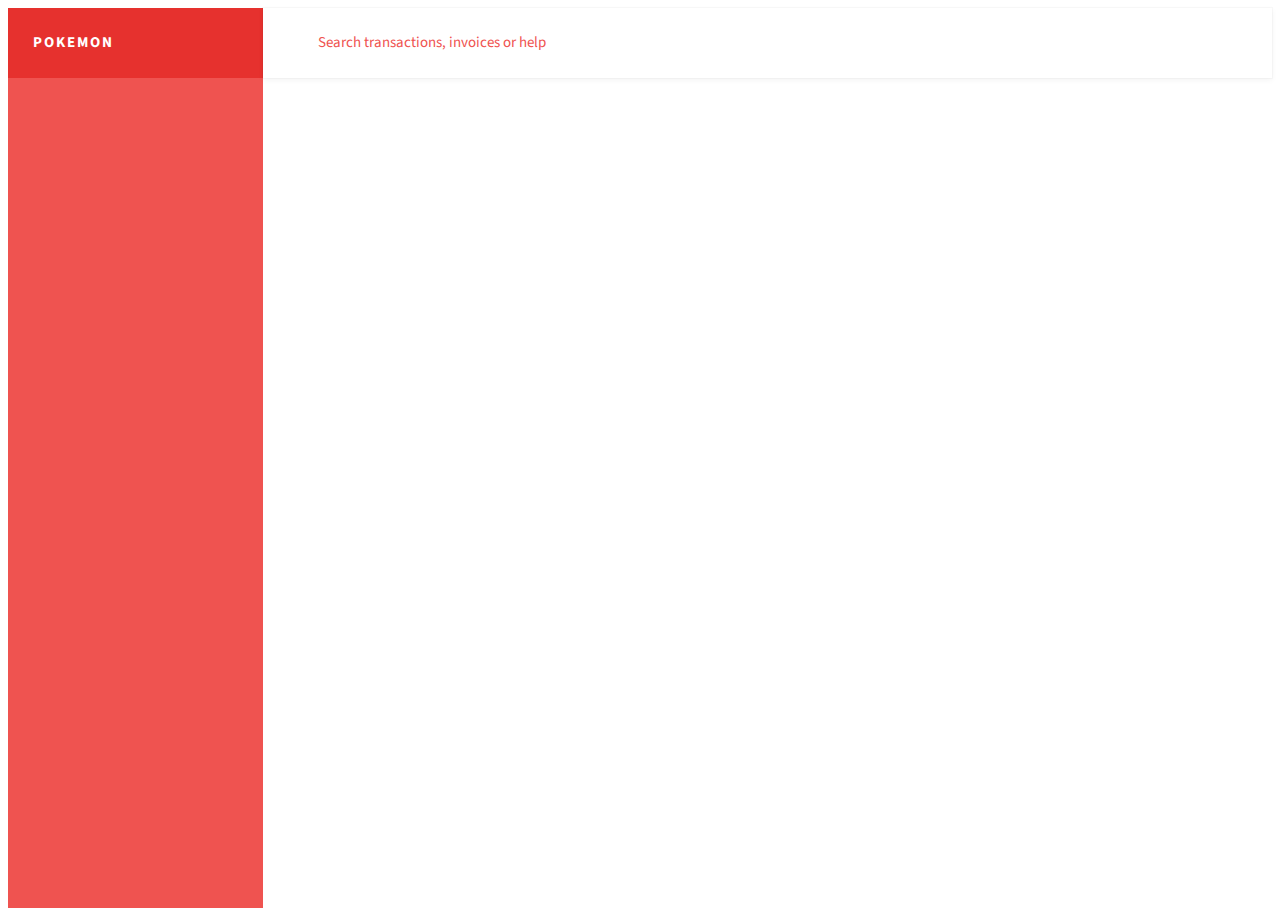
==== index.html @ 6587cecb "Pokedex_page_v1 finished" ====
<!doctype html>
<html lang="en">
    <head>
        <meta charset="utf-8">
        <meta http-equiv="x-ua-compatible" content="ie=edge">
        <title>Pokemon</title>
        <meta name="description" content="This is my HTML5 boilerplate.">
		<meta name="viewport" content="width=device-width, initial-scale=1.0">

        <link rel="shortcut icon" type="image/x-icon" href="favicon.ico" />
        <link href="https://fonts.googleapis.com/css?family=Source+Sans+Pro:400,700" rel="stylesheet">
        <link rel="stylesheet" href="css/normalize.css">
		<link rel="stylesheet" href="css/screen.css">

		<script src="script/app.js" defer></script>
    </head>
    <body>
        <svg aria-hidden="true" style="position: absolute; width: 0; height: 0; overflow: hidden;" version="1.1" xmlns="http://www.w3.org/2000/svg" xmlns:xlink="http://www.w3.org/1999/xlink">
            <defs>
                <symbol id="c-icon_dashboard" viewBox="0 0 32 32">
                    <title>icon_dashboard</title>
                    <path d="M26 32c-0.034 0.002-0.073 0.003-0.113 0.003-1.044 0-1.89-0.846-1.89-1.89 0-0.040 0.001-0.079 0.004-0.119l-0 0.005v-18c-0.002-0.034-0.003-0.073-0.003-0.113 0-1.044 0.846-1.89 1.89-1.89 0.040 0 0.079 0.001 0.119 0.004l-0.005-0h4c0.034-0.002 0.073-0.003 0.113-0.003 1.044 0 1.89 0.846 1.89 1.89 0 0.040-0.001 0.079-0.004 0.119l0-0.005v18c0.002 0.034 0.003 0.073 0.003 0.113 0 1.044-0.846 1.89-1.89 1.89-0.040 0-0.079-0.001-0.119-0.004l0.005 0zM14 32c-0.035 0.002-0.075 0.004-0.116 0.004-1.043 0-1.888-0.845-1.888-1.888 0-0.041 0.001-0.081 0.004-0.121l-0 0.005v-28c-0.002-0.034-0.003-0.073-0.003-0.113 0-1.044 0.846-1.89 1.89-1.89 0.040 0 0.079 0.001 0.119 0.004l-0.005-0h4c0.034-0.002 0.073-0.003 0.113-0.003 1.044 0 1.89 0.846 1.89 1.89 0 0.040-0.001 0.079-0.004 0.119l0-0.005v28c0.002 0.035 0.004 0.075 0.004 0.116 0 1.043-0.845 1.888-1.888 1.888-0.041 0-0.081-0.001-0.121-0.004l0.005 0zM2 32c-0.034 0.002-0.073 0.003-0.113 0.003-1.044 0-1.89-0.846-1.89-1.89 0-0.040 0.001-0.079 0.004-0.119l-0 0.005v-8c-0.002-0.034-0.003-0.073-0.003-0.113 0-1.044 0.846-1.89 1.89-1.89 0.040 0 0.079 0.001 0.119 0.004l-0.005-0h4c0.033-0.002 0.072-0.003 0.111-0.003 1.045 0 1.892 0.847 1.892 1.892 0 0.039-0.001 0.078-0.004 0.117l0-0.005v8c0.002 0.034 0.003 0.073 0.003 0.113 0 1.044-0.846 1.89-1.89 1.89-0.040 0-0.080-0.001-0.119-0.004l0.005 0z"></path>
                </symbol>
            </defs>
        </svg>
        <div class="c-app">
            <div class="c-app__logo">
                <h1 class="c-logo">
                    Pokemon
                </h1>
            </div>
            <div class="c-app__topbar">
                <div class="c-topbar">
                    <form class="c-search">
                        <input type="text" class="c-search__input" placeholder="Search transactions, invoices or help">
                        <button class="o-button-reset c-search__button">
                            <svg class="c-search__icon"><use xlink:href="#c-icon_search"></use></svg>
                        </button>
                    </form>
                </div>
            </div>
            <div class="c-app__sidebar">
            </div>
            <div class="c-app__main">
                <div class="o-row">
                    <div class="o-container">
                        <div id="poke_container" class="poke-container"></div>
                    </div>
                </div>
            </div>
        </div>
    </body>
</html>
---- css/screen.css ----
.pokemon {
    height: auto;
}

.type {
    width: 75px;
    border: 1px solid white;
    border-radius: 50px;
    text-align: center;
    color: white;
}

progress {
    width: 35%;
    height: 25px;
}

progress:after {
    margin: 15%;
    content: attr(value);
    color: white;
}

.label {
    display: inline-block;
    width: 50%;
    margin: 10px;
}

.c-pokedex {
    display: grid;
    grid-template-columns: repeat(5, 1fr);
    grid-template-rows: repeat(4, 1fr);
    grid-column-gap: 30px;
    grid-row-gap: 30px;
}

.grid_photo { grid-area: 1 / 1 / 3 / 3; }
.grid_type { grid-area: 3 / 1 / 4 / 3; }
.grid_stats { grid-area: 1 / 3 / 3 / 6; }
.grid_profile { grid-area: 3 / 3 / 4 / 6; }

/* Create two equal columns that floats next to each other */
.column {
    float: left;
    width: 50%;
    padding: 10px;
}

/* Clear floats after the columns */
.row:after {
  content: "";
  display: table;
  clear: both;
}

/*------------------------------------*\
#FONTS
\*------------------------------------*/

/*------------------------------------*\
#Variables
\*------------------------------------*/

:root {
    /* typography */
    --global-root-font-size: 15;

    /* colors */
    --global-color-alpha-light: #ef5350;
    --global-color-alpha: #e6312e;

    --global-color-beta: #ffe6e6;


    
    --global-color-neutral-xxx-light: #fff2f2;
    --global-color-neutral-xx-light: #ffe6e6;
    --global-color-neutral-x-light: #ffb4b3;
    --global-color-neutral-light:#ef5350;
    --global-color-neutral: #e6312e;
    --global-color-neutral-dark: #b31512;
    --global-color-neutral-x-dark: #800200;
    --global-color-neutral-xx-dark: #4d0100;
    --global-color-neutral-xxx-dark: #1a0000;

    /* Shadows */
    --global-box-shadow: 0 0 0 1px rgba(0,0,0,.025), 0 2px 6px rgba(0,0,0,.05);
    --global-box-shadow-lg: 0 0 0 1px rgba(0,0,0,.025), 0 2px 10px rgba(0,0,0,.1);

    --global-input-shadow: 0 2px 3px rgba(0,0,0,.05);
    --global-input-focus-shadow: 0 0 5px var(--global-color-alpha-light);

    /* radius */
    --global-borderRadius: calc(4rem / var(--global-root-font-size));

    /* Whitespace */    
    /* 
        global font-size = 15px
        baseline = 5px        
        15px = 1rem
        5px = 1rem/3
        This would equal to 0.3333333...rem but let the browser do the math
    */
    --global-baseline: calc(1rem / 3); 
    --global-whitespace-xxs: var(--global-baseline); /* = 5px */
    --global-whitespace-xs: calc(var(--global-baseline) * 2); /* = 10px */
    --global-whitespace-sm: calc(var(--global-baseline) * 3); /* = 15px */
    --global-whitespace-md: calc(var(--global-baseline) * 4); /* = 20px */
    --global-whitespace-lg: calc(var(--global-baseline) * 5); /* = 25px */
    --global-whitespace-xl: calc(var(--global-baseline) * 6); /* = 30px */

    /* transitions */
    --global-transition-alpha: .2s;
	--global-transition-beta: 1s;

    --pi: 3.14159265359;
}

/*------------------------------------*\
#GENERIC
\*------------------------------------*/

/*
    Generic: Page
    ---
    Global page styles + universal box-sizing:
*/

html {
    /* font-size: 15px; */
    font-size: 93.75%; /* = 15px in case of 16px default font-size */
    line-height: 1.6666667em; /* = 25px */
    font-family: "Source Sans Pro", Helvetica, arial, sans-serif;
    color: var(--global-color-neutral-xxx-dark);
    box-sizing: border-box;
    -webkit-font-smoothing: antialiased;
    -moz-osx-font-smoothing: grayscale;
    background-color: var(--global-color-neutral-xxxx-light);
}

*,
*:before,
*:after {
    box-sizing: inherit;
}

/*
* Remove text-shadow in selection highlight:
* https://twitter.com/miketaylr/status/12228805301
*
* Customize the background color to match your design.
*/

::-moz-selection {
    background: var(--global-color-alpha);
    color: white;
    text-shadow: none;
}

::selection {
    background: var(--global-color-alpha);
    color: white;
    text-shadow: none;
}

/*------------------------------------*\
#Elements
\*------------------------------------*/

/*
Elements: Images
---
Default markup for images to make them responsive
*/

img {
    max-width: 100%;
    vertical-align: top;
}

/*
    Elements: typography
    ---
    Default markup for typographic elements
*/

h1,
h2,
h3 {
    font-weight: 700;
}

h1 {
    /* font-size: 36px; */
    font-size: 2.4rem;
    line-height: calc(var(--global-baseline) * 10);
    margin: 0 0 var(--global-whitespace-md);
}

h2 {
    /* font-size: 28px; */
    /* font-size: 1.8666666667rem; */
    font-size: calc(28rem / var(--global-root-font-size));
    font-weight: normal;
    line-height: calc(var(--global-baseline) * 8);
    margin: 0 0 var(--global-whitespace-lg);
}

h3 {
    /* font-size: 18px; */
    font-size: 1.2rem;
    line-height: calc(var(--global-baseline) * 6);
    margin: 0 0 var(--global-whitespace-md);
}

h4,
h5,
h6 {
    /* font-size: 15px; */
    font-size: 1rem;
    font-weight: 600;
    line-height: calc(var(--global-baseline) * 5);
    margin: 0 0 var(--global-whitespace-md);
}

p,
ol,
ul,
dl,
table,
address,
figure {
    margin: 0 0 var(--global-whitespace-md);
}

ul,
ol {
    padding-left: 24px;
}

li ul,
li ol {
    margin-bottom: 0;
}

blockquote {
    font-style: normal;
    font-size: 23px;
    line-height: calc(var(--global-baseline) * 5);
    margin: 0 0 var(--global-whitespace-md);
}

blockquote * {
    font-size: inherit;
    line-height: inherit;
}

figcaption {
    font-weight: 400;
    font-size: 12px;
    line-height: 16px;
    margin-top: 8px;
}

hr {
    border: 0;
    height: 1px;
    background: LightGrey;
    margin: 0 0 var(--global-whitespace-md);
}

a {
    transition: all var(--global-transition-alpha);
    color: var(--global-color-beta);
    outline-color: var(--global-color-beta);
    outline-width: medium;
    outline-offset: 2px;
}

a:visited,
a:active {
    color: var(--global-color-beta);
}

a:hover,
a:focus {
    color: var(--global-color-alpha);
}

select {
    width: 100%;
}

input::placeholder {
    color: var(--global-color-neutral-light);
}

/*------------------------------------*\
#OBJECTS
\*------------------------------------*/

/*
    Objects: Row
    ---
    Creates a horizontal row that stretches the viewport and adds padding around children
*/

.o-row {
    position: relative;
    padding: var(--global-whitespace-lg) var(--global-whitespace-lg) var(--global-baseline);
}

/*
    Objects: Container
    ---
    Creates a horizontal container that sets de global max-width
*/

.o-container {
    margin-left: auto;
    margin-right: auto;
    max-width: 78em; /* 78 * 15px = 1170 */
    width: 100%;
}

/*
    Objects: List
    ---
    Small reusable object to remove default list styling from lists
*/

.o-list {
    list-style: none;
    padding: 0;
}

/*
    Object: Button reset
    ---
    Small button reset object
*/

.o-button-reset {
    border: none;
    margin: 0;
    padding: 0;
    width: auto;
    overflow: visible;
    background: transparent;

    /* inherit font & color from ancestor */
    color: inherit;
    font: inherit;

    /* Normalize `line-height`. Cannot be changed from `normal` in Firefox 4+. */
    line-height: normal;

    /* Corrects font smoothing for webkit */
    -webkit-font-smoothing: inherit;
    -moz-osx-font-smoothing: inherit;

    /* Corrects inability to style clickable `input` types in iOS */
    -webkit-appearance: none;
}

/*
    Object: Hide accessible
    ---
    Accessibly hide any element
*/

.o-hide-accessible {
    position: absolute;
    width: 1px;
    height: 1px;
    padding: 0;
    margin: -1px;
    overflow: hidden;
    clip: rect(0, 0, 0, 0);
    border: 0;
}

/*------------------------------------*\
#COMPONENTS
\*------------------------------------*/

/*
    Component: Logo
    ---
    Website main logo
*/

.c-logo {
    margin: 0;
    /* font-size: 15px; */
    font-size: 1rem;
    font-weight: bold;
    text-transform: uppercase;
    /* letter-spacing: 2px; */
    letter-spacing: 0.13333333em; /* = 2px */
    line-height: var(--global-whitespace-md);
    color: #fff;
}

/*
    Component: Loader
    ---
    Global loader component
*/

.c-load-container {
	display: flex;
	align-items: center;
	justify-content: center;

	width: 100%;
	min-height: 376px;

}

.c-loader {
    /* // all metrics should be in px otherwise calc won't work for some reason. */
    --loader-viewbox: 50px; /* this variable should be the same as the viewbox attribute in html. */
    --loader__circle-stroke-width: 5px;
    --loader__circle-center: calc(var(--loader-viewbox) / 2);
    /* // The stroke is centered so we need to take that into account.
    // Otherwise some parts would be outside of the viewbox */
    --loader__circle-radius: calc(var(--loader-viewbox) / 2 - var(--loader__circle-stroke-width) / 2);
    --loader__circle-circumference: calc(var(--loader__circle-radius) * 2 * var(--pi));
    --loader__circle-gap: 20px;
    --loader__circle-circumference-gap: calc(var(--loader__circle-circumference) - var(--loader__circle-gap));
    --animation-duration: 1.5s;
    width: var(--loader-viewbox);
    height: var(--loader-viewbox);
    transition: opacity var(--global-transition-beta);
}

.c-loader__circle {
    stroke: OrangeRed;
    fill: transparent;
    stroke-linecap: round;
    stroke-width: var(--loader__circle-stroke-width);
    stroke-dasharray: var(--loader__circle-gap), var(--loader__circle-circumference-gap);
    stroke-dashoffset: 0;
    r: var(--loader__circle-radius);
    cx: var(--loader__circle-center);
    cy: var(--loader__circle-center);
    animation: rotateCircle calc(var(--animation-duration) + 0.25s) linear infinite,
    strokeCircle var(--animation-duration) infinite,
    strokeColor calc(var(--animation-duration) * 5) calc(var(--animation-duration) / 2) infinite;
    transform-origin: center;
}

@keyframes rotateCircle {
    100% {
        transform: rotate(360deg);
    }
}

@keyframes strokeCircle {
    50% {
        stroke-dasharray: var(--loader__circle-circumference-gap), var(--loader__circle-gap);
        stroke-dashoffset: 0;
    }
    100% {
        stroke-dasharray: var(--loader__circle-gap), var(--loader__circle-circumference-gap);
        stroke-dashoffset: calc(var(--loader__circle-circumference) * -1);
    }
}

@keyframes strokeColor {
    20% {
        stroke: gold;
    }
    40% {
        stroke: LimeGreen;
    }
    60% {
        stroke: DodgerBlue;
    }
    80% {
        stroke: HotPink;
    }
}

/*
    Component: App
    ---
    Global app component
*/

.c-app {
    --c-app__topbar-height: calc(var(--global-baseline) * 14);
    min-height: 100vh;
}

.c-app__logo {
    background-color: var(--global-color-neutral);
    padding: 0 var(--global-whitespace-lg);
    height: var(--c-app__topbar-height);
    display: flex;
    align-items: center;
}

.c-app__topbar {
    background-color: #fff;
    /* background-color: rgba(255,255,255,.6);
    backdrop-filter: blur(5px); */
    box-shadow: var(--global-box-shadow);
    z-index: 20;
    display: none;
}

.c-app__sidebar {
    background-color: var(--global-color-neutral-light);
    display: none;
}

.c-app__main {
    background-color: var(--global-color-neutral-xxxx-light);
}

@media (min-width: 62em) {

    .c-app__topbar,
    .c-app__sidebar {
        display: block;
    }

    .c-app {
        display: grid;
        grid-template-columns: 17rem 1fr;
        grid-template-rows: var(--c-app__topbar-height) 1fr;
    }

    /* Scroll behaviour */

    /*
        Solution 1
        Laat toe om overal te scrollen om de main te laten scrollen.
        Tenzij de navigatie niet meer helemaal in de viewport past, dan kan je ook in sidebar scrollen.
        Zorgt er ook voor dat c-app__main onder c-app__topbar verdwijnt.
        Is meer "webby".
    */

    /* .c-app__topbar,
    .c-app__logo {
        position: sticky;
        top: 0;
    }

    .c-app__sidebar {
        position: sticky;
        top: var(--c-app__topbar-height);
        height: calc(100vh - var(--c-app__topbar-height));
        overflow: auto;
    } */

    /*
        Solution 2
        Zorgt er voor dat je enkel in de main of de sidebar kan scrollen.
        Is meer "appy".
    */

    .c-app__sidebar,
    .c-app__main {
        height: calc(100vh - var(--c-app__topbar-height));
        overflow-y: auto;
        overflow-x: hidden;
    }
}

/*
    Component: Main Navigation
    ---
    Main navigation component
*/

.c-main-nav__list {
    margin-bottom: 0;
}

.c-main-nav__item {
    margin: var(--global-baseline) 0;
}

.c-main-nav__link {
    display: flex;
    align-items: center;
    text-decoration: none;
    color: #fff;
    /* font-size: 15px; */
    /* line-height: 20px; */
    /* padding: 15px 25px 15px 20px; */
    font-size: 1rem;    
    line-height: calc(var(--global-baseline) * 4);
    padding: var(--global-whitespace-sm) var(--global-whitespace-lg) var(--global-whitespace-sm) var(--global-whitespace-md);
    border-left: 5px solid var(--global-color-alpha);
    transform: translateX(-5px);
    width: calc(100% + 5px);
    transition: transform var(--global-transition-beta);
}

.c-main-nav__link:hover {
    /* transition: all var(--global-transition-alpha); */
    transition-duration: var(--global-transition-alpha);
}

.c-main-nav__link,
.c-main-nav__link:hover,
.c-main-nav__link:visited {
    color: #fff;
}

.c-main-nav__link:hover,
.c-main-nav__link:focus,
.is-selected .c-main-nav__link {
    color: #fff;
    background-color: var(--global-color-neutral);
    /* border-color: var(--global-color-alpha); */
    /* border-left-width: 5px; */
    transform: none;
}

.c-main-nav__icon {
    /* display: block; */
    /* width: 16px;
    height: 16px; */
    width: 1rem; /* = 15px */
    height: 1rem; 
    margin-right: var(--global-whitespace-xs);
    fill: var(--global-color-neutral-light);
    transition: fill var(--global-transition-alpha);
}

.c-main-nav__link:hover .c-main-nav__icon,
.c-main-nav__link:focus .c-main-nav__icon,
.is-selected .c-main-nav__icon {
    fill: var(--global-color-alpha);
}

/*
    Component: topbar
*/


.c-topbar {
    padding: 0 var(--global-whitespace-lg);
    height: 100%;
    width: 100%;
    display: flex;
    align-items: center;
}

/*
    Component: search
*/

.c-search {
    display: flex;
    align-items: center;
    flex-direction: row-reverse;
    width: 100%;
}

.c-search__input {
    all: unset;
    width: 100%;
    line-height: calc(var(--global-baseline) * 6);
}

.c-search__button {
    display: block;
    background-color: transparent;
    margin-right: var(--global-whitespace-sm);
    /* border: none; */
}

.c-search__icon {
    display: block;
    /* width: 16px;
    height: 16px; */
    width: 1rem;
    height: 1rem;
    fill: var(--global-color-neutral-x-light);
}

/*
    Component: user
*/

.c-user {
    display: flex;
    align-items: center;
}

.c-user__dropdown-button {
    display: flex;
    align-items: center;
    white-space:nowrap;
    line-height: var(--global-whitespace-md);
    outline: none;
    color: var(--global-color-neutral);
}

.c-user__dropdown-button:focus {
    color: var(--global-color-neutral-x-dark);
}

.c-user__dropdown-icon {
    display: block;
    /* width: 11px;
    height: 16px; */
    width: calc(11rem / var(--global-root-font-size));
    height: calc(16rem / var(--global-root-font-size));
    fill: var(--global-color-neutral-x-light);
    margin-left: calc(var(--global-baseline) * 2);
}

.c-user__avatar {
    /* width: 40px;
    height: 40px; */
    width: calc(var(--global-baseline) * 8);
    height: calc(var(--global-baseline) * 8);
    background-color: var(--global-color-neutral-xxx-light);
    border-radius: 100%;
    flex-shrink: 0;
    margin-left: calc(var(--global-baseline) * 2);
}

/*
    Component: Quick nav
*/

.c-quick-nav {
    margin-right: calc(var(--global-baseline) * 5);
    padding-right: calc(var(--global-baseline) * 5);
    border-right: 1px solid var(--global-color-neutral-xxx-light);
    height: calc(var(--global-baseline) * 6);
    display: flex;
    align-items: center;
}

.c-quick-nav__list {
    display: flex;
    align-items: center;
    margin-bottom: 0;
}

.c-quick-nav__item + .c-quick-nav__item {
    margin-left: var(--global-whitespace-sm);
}

.c-quick-nav__action {
    transition: color var(--global-transition-alpha);
    cursor: pointer;
    outline: none;
}

.c-quick-nav__action--has-notifications::after {
    content: '';
    display: block;
    width: calc(12rem / var(--global-root-font-size));
    height: calc(12rem / var(--global-root-font-size));
    border-radius: 100%;
    border: 2px solid white;
    background-color: #FFC06A;
    position: absolute;
    top: -5px;
    right: -3px;
    top: calc(-5rem / var(--global-root-font-size));
    right: calc(-3rem / var(--global-root-font-size));

}

.c-quick-nav__action,
.c-quick-nav__action:visited,
.c-quick-nav__action:active {
    display: block;
    color: var(--global-color-neutral-x-light);
}

.c-quick-nav__action:hover,
.c-quick-nav__action:focus {
    color: var(--global-color-neutral-light);
}

.c-quick-nav__icon {
    display: block;
    /* width: 16px;
    height: 16px; */
    width: 1rem;
    height: 1rem;
    fill: currentColor;
    transition: fill var(--global-transition-alpha);
}

/*
    Component: Dropdown
*/

.c-dropdown-container {
    position: relative;
}

.c-dropdown-toggle.is-open + .c-dropdown {
    opacity: 1;
    pointer-events: auto;
    transform: none;
}

.c-dropdown-toggle.is-open + .c-dropdown {
  opacity: 1;
}

.c-dropdown {
    /* display: none; */
    opacity: 0;
    pointer-events: none;
    position: absolute;
    top: 100%;
    margin-top: calc(var(--global-baseline) * 3);
    transform: translateY(5px);
    width: 10rem;
    background-color: white;
    box-shadow: var(--global-box-shadow-lg);
    transition: all var(--global-transition-alpha);
}

.c-dropdown--right {
    right: 0;
}

.c-dropdown--notifications {
    width: 30rem;
    margin-right: calc(var(--global-baseline) * -5);
}

.c-dropdown__header {
    border-bottom: 1px solid var(--global-color-neutral-xxxx-light);
    padding: var(--global-whitespace-md);
}

.c-dropdown__footer {
    border-top: 1px solid var(--global-color-neutral-xxxx-light);
}

.c-dropdown__title {
    margin-bottom: 0;
}

.c-dropdown__body {
    padding: calc(var(--global-baseline) * 2) var(--global-whitespace-md);
}

.c-dropdown__body--lg {
    padding: var(--global-whitespace-md) var(--global-whitespace-lg);
}

.c-dropdown__list {
    margin: 0;
}

.c-dropdown__link,
.c-dropdown__link:visited,
.c-dropdown__link:active {
    display: block;
    padding: var(--global-baseline) 0;
    text-decoration: none;
    color: var(--global-color-neutral);
    /* font-size: 13px; */
    font-size: 0.8666666667;
}

.c-dropdown__link:hover,
.c-dropdown__link:focus {
    color: var(--global-color-neutral-x-dark);
}

.c-dropdown__more-link {
    display: block;
    text-align: center;
    text-decoration: none;
    padding: var(--global-whitespace-md);
}

/*
    Component: Dashboard
    ---
    Dashboard component with CSS grid
*/

.c-dashboard {
    display: grid;
    grid-gap: var(--global-whitespace-lg);
    margin-bottom: var(--global-whitespace-md);
}

.c-pokedex__item {
    box-shadow: var(--global-box-shadow);
    background-color: #fff;
    border-radius: 10px;
}

@media screen and (min-width: 62em) {
    .c-dashboard {
        grid-template-columns: repeat(12, 1fr);
    }

    .c-pokedex__item {
        grid-column: 1 / -1;
    }
}

/*
    Component: Card
*/

.c-card {
    width: 100%;
    height: 100%;
}

.c-card__header {
    display: flex;
    align-items: center;
    justify-content: space-between;
    /* margin-bottom: var(--global-whitespace-md); */
}

.c-card__title {
    margin-bottom: 0;
    /* font-size: 18px;
    line-height: 25px; */
    font-size: 1.2rem;
    line-height: calc(var(--global-baseline) * 5);
}

.c-card__header,
.c-card__body {
    padding: var(--global-whitespace-md);
}

.c-card__header {
    padding-bottom: 0;
}

.c-card__header > *:last-child,
.c-card__body > *:last-child {
    margin-bottom: 0;
}

/*
    Component: Input
    ---
    Class to put on all input="text" like form inputs
*/

.c-input {
    -webkit-appearance: none;
    -moz-appearance: none;
    appearance: none;
    width: 100%;
    border: 1px solid var(--global-color-neutral-xx-light);
    border-radius: var(--global-borderRadius);
    background-color: #fff;
    color: var(--global-color-neutral-xxxx-dark);
    font-family: inherit;
    /* font-size: 13px;
    line-height: 20px;
    padding: 4px 10px; */
    font-size: 0.8666666667rem;
    line-height: calc(var(--global-baseline) * 4);
    padding: calc(var(--global-whitespace-xxs) - 1px) var(--global-whitespace-xs);
    outline: none;
    box-shadow: var(--inset-shadow);
    transition: border var(--global-transition-alpha);
    box-shadow: var(--global-input-shadow);
}

.c-input:hover {
    border-color: var(--global-color-neutral-x-light);
}

.c-input:focus,
.c-input:active {
    border-color: var(--global-color-alpha-light);
    box-shadow: var(--global-input-focus-shadow);
}

/*
    Component: Custom Select
    ---
    Custom select dropdown
*/


.c-custom-select {
    display: block;
    position: relative;
}

.c-custom-select__input {
    padding-right: calc(var(--global-baseline) * 5);
}

.c-custom-select__symbol {
    width: calc(11rem / var(--global-root-font-size));
    height: calc(16rem / var(--global-root-font-size));
    position: absolute;
    top: 50%;
    /* transform: translateY(calc(-8rem / var(--global-root-font-size))); */
    transform: translateY(-50%);
    right: var(--global-whitespace-xs);
    pointer-events: none;
    fill: var(--global-color-neutral-light);
}

/*
    Donut Chart
*/

.c-donut {
    /* all metrics should be in px otherwise calc won't work for some reason. */
    --donut-viewbox: 100px; /* this variable should be the same as the viewbox attribute in html. */
    --donut__circle-stroke-width: 10px;
    --donut__circle-center: calc(var(--donut-viewbox) / 2);
    /* The stroke is centered so we need to take that into account.
    Otherwise some parts would be outside of the viewbox */
    --donut__circle-radius: calc(var(--donut-viewbox) / 2 - var(--donut__circle-stroke-width) / 2);
    --donut__circle-circumference: calc(var(--donut__circle-radius) * 2 * var(--pi));
    --donut__circle-gap: 20px;
    --donut__circle-circumference-gap: calc(var(--donut__circle-circumference) - var(--donut__circle-gap));
    /* width: var(--donut-viewbox);
    height: var(--donut-viewbox); */
    margin: 0 auto;
    max-width: 150px;
    display: block;
    transform: rotate(-90deg);
    transform-origin: center;
}

/*------------------------------------*\
#UTILITIES
\*------------------------------------*/

/*
    Utilities: color
    ---
    Utility classes to put specific colors onto elements
*/

.u-color-neutral {
    color: var(--global-color-neutral);
}

.u-color-neutral-dark {
    color: var(--global-color-neutral-dark);
}

/*
    Utilities: spacing
    ---
    Utility classes to put specific margins and paddings onto elements
*/

.u-pt-clear {
    padding-top: 0 !important;
}

.u-mb-clear {
    margin-bottom: 0 !important;
}

.u-mb-xxs {
    margin-bottom: var(--global-whitespace-xxs) !important;
}

.u-mb-xs {
    margin-bottom: var(--global-whitespace-xs) !important;
}

.u-mb-sm {
    margin-bottom: var(--global-whitespace-sm) !important;
}

.u-mb-md {
    margin-bottom: var(--global-whitespace-md) !important;
}

.u-mb-lg {
    margin-bottom: var(--global-whitespace-lg) !important;
}

.u-mb-xl {
    margin-bottom: var(--global-whitespace-xl) !important;
}

/*
    Utilities: max-width
    ---
    Utility classes to put specific max widths onto elements
*/

.u-max-width-xs {
    max-width: 27em !important;
}

.u-max-width-sm {
    max-width: 39em !important;
}

.u-max-width-md {
    max-width: 50em !important;
}

.u-max-width-lg {
    max-width: 63.5em !important;
}

.u-max-width-none {
    max-width: none !important;
}


/*
    Utilities: align
    ---
    Utility classes align text or components
*/

.u-align-text-center {
    text-align: center;
}

.u-align-center {
    margin: 0 auto;
}

/*
    Utilities: text
    Utility classes to create smaller or bigger test
*/

.u-text-xs {
    font-size: calc(11rem / var(--global-root-font-size));
}

.u-text-sm {
    font-size: calc(13rem / var(--global-root-font-size));
    line-height: calc(var(--global-baseline) * 4);
}

/*
    Utilities: span
    Utility classes to span grid items across the x and y axis
*/

/* x: horizontal */

@media (min-width: 62em) {

    .u-x-span-3-bp3 {
        grid-column: span 3;
    }

    .u-x-span-4-bp3 {
        grid-column: span 4;
    }

    .u-x-span-6-bp3 {
        grid-column: span 6;
    }

    .u-x-span-8-bp3 {
        grid-column: span 8;
    }

    .u-x-span-9-bp3 {
        grid-column: span 9;
    }

}

/* y: vertical */

@media (min-width: 62em) {

    .u-y-span-2-bp3 {
        grid-row: span 2;
    }

}

/*------------------------------------*\
#MEDIA
\*------------------------------------*/

/*
    Media Queries
    ---
    EXAMPLE Media Queries for Responsive Design.
    These examples override the primary ('mobile first') styles.
    USE THEM INLINE!
*/

/* Extra small devices (portrait phones, less than 576px)
No media query since this is the default in mobile first design
*/

/* Small devices (landscape phones, 576px and up)
@media (min-width: 576px) {}
*/

/* Medium devices (tablets, 768px and up)
@media (min-width: 768px) {}
*/

/* Large devices (landscape tablets, desktops, 62em and up)
@media (min-width: 62em) {}
*/

/* Extra large devices (large desktops, 1200px and up)
@media (min-width: 1200px) {}
*/

/*
    Print styles.
    ---
    Inlined to avoid the additional HTTP request:
    http://www.phpied.com/delay-loading-your-print-css/
*/

@media print {
    *,
    *:before,
    *:after {
        background: transparent !important;
        color: #000 !important;
        /* Black prints faster:
        http://www.sanbeiji.com/archives/953 */
        box-shadow: none !important;
        text-shadow: none !important;
    }
    a,
    a:visited {
        text-decoration: underline;
    }
    a[href]:after {
        content: " (" attr(href) ")";
    }
    abbr[title]:after {
        content: " (" attr(title) ")";
    }
    /*
    * Don't show links that are fragment identifiers,
    * or use the `javascript:` pseudo protocol
    */
    a[href^="#"]:after,
    a[href^="javascript:"]:after {
        content: "";
    }
    pre {
        white-space: pre-wrap !important;
    }
    pre,
    blockquote {
        border: 1px solid #999;
        page-break-inside: avoid;
    }
    /*
    * Printing Tables:
    * http://css-discuss.incutio.com/wiki/Printing_Tables
    */
    thead {
        display: table-header-group;
    }
    tr,
    img {
        page-break-inside: avoid;
    }
    p,
    h2,
    h3 {
        orphans: 3;
        widows: 3;
    }
    h2,
    h3 {
        page-break-after: avoid;
    }
}
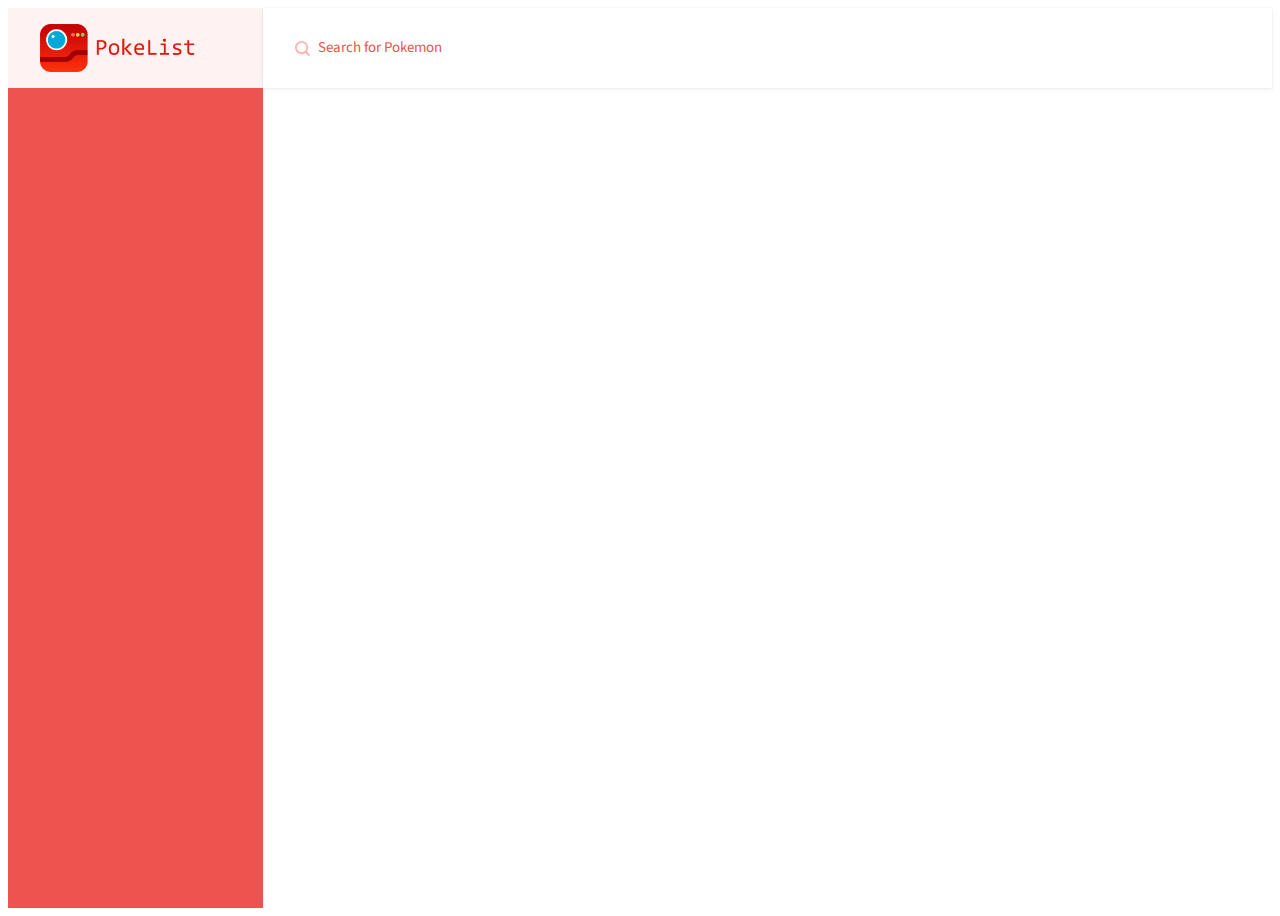
==== commit 208b876e: "Name filter added" ====
--- a/index.html
+++ b/index.html
@@ -21,18 +21,22 @@
                     <title>icon_dashboard</title>
                     <path d="M26 32c-0.034 0.002-0.073 0.003-0.113 0.003-1.044 0-1.89-0.846-1.89-1.89 0-0.040 0.001-0.079 0.004-0.119l-0 0.005v-18c-0.002-0.034-0.003-0.073-0.003-0.113 0-1.044 0.846-1.89 1.89-1.89 0.040 0 0.079 0.001 0.119 0.004l-0.005-0h4c0.034-0.002 0.073-0.003 0.113-0.003 1.044 0 1.89 0.846 1.89 1.89 0 0.040-0.001 0.079-0.004 0.119l0-0.005v18c0.002 0.034 0.003 0.073 0.003 0.113 0 1.044-0.846 1.89-1.89 1.89-0.040 0-0.079-0.001-0.119-0.004l0.005 0zM14 32c-0.035 0.002-0.075 0.004-0.116 0.004-1.043 0-1.888-0.845-1.888-1.888 0-0.041 0.001-0.081 0.004-0.121l-0 0.005v-28c-0.002-0.034-0.003-0.073-0.003-0.113 0-1.044 0.846-1.89 1.89-1.89 0.040 0 0.079 0.001 0.119 0.004l-0.005-0h4c0.034-0.002 0.073-0.003 0.113-0.003 1.044 0 1.89 0.846 1.89 1.89 0 0.040-0.001 0.079-0.004 0.119l0-0.005v28c0.002 0.035 0.004 0.075 0.004 0.116 0 1.043-0.845 1.888-1.888 1.888-0.041 0-0.081-0.001-0.121-0.004l0.005 0zM2 32c-0.034 0.002-0.073 0.003-0.113 0.003-1.044 0-1.89-0.846-1.89-1.89 0-0.040 0.001-0.079 0.004-0.119l-0 0.005v-8c-0.002-0.034-0.003-0.073-0.003-0.113 0-1.044 0.846-1.89 1.89-1.89 0.040 0 0.079 0.001 0.119 0.004l-0.005-0h4c0.033-0.002 0.072-0.003 0.111-0.003 1.045 0 1.892 0.847 1.892 1.892 0 0.039-0.001 0.078-0.004 0.117l0-0.005v8c0.002 0.034 0.003 0.073 0.003 0.113 0 1.044-0.846 1.89-1.89 1.89-0.040 0-0.080-0.001-0.119-0.004l0.005 0z"></path>
                 </symbol>
+                <symbol id="c-icon_search" viewBox="0 0 32 32">
+                    <title>icon_search</title>
+                    <path d="M25.4 22.46c1.747-2.259 2.8-5.132 2.8-8.25 0-0.034-0-0.069-0-0.103l0 0.005c0-0.021 0-0.047 0-0.072 0-7.74-6.263-14.017-13.998-14.040h-0.002c-7.809 0.005-14.144 6.31-14.2 14.107l-0 0.005c0.056 7.802 6.391 14.107 14.199 14.112h0.001c0.073 0.001 0.159 0.002 0.245 0.002 3.085 0 5.925-1.048 8.185-2.807l-0.030 0.022 6 5.962c0.354 0.368 0.85 0.596 1.4 0.596s1.046-0.228 1.399-0.596l0.001-0.001c0.369-0.35 0.599-0.843 0.599-1.391s-0.23-1.041-0.598-1.39l-0.001-0.001zM14.2 24.060c-0.047 0.001-0.101 0.001-0.156 0.001-5.514 0-9.99-4.443-10.043-9.944l-0-0.005c0-5.633 4.567-10.2 10.2-10.2s10.2 4.567 10.2 10.2v0c-0.059 5.502-4.533 9.939-10.043 9.939-0.055 0-0.11-0-0.165-0.001l0.008 0z"></path>
+                </symbol>
             </defs>
         </svg>
         <div class="c-app">
             <div class="c-app__logo">
                 <h1 class="c-logo">
-                    Pokemon
+                    <img class="c-logo_image" src="img/pokelist.png" alt="PokeList">
                 </h1>
             </div>
             <div class="c-app__topbar">
                 <div class="c-topbar">
                     <form class="c-search">
-                        <input type="text" class="c-search__input" placeholder="Search transactions, invoices or help">
+                        <input type="text" id ="search" class="c-search__input" placeholder="Search for Pokemon">
                         <button class="o-button-reset c-search__button">
                             <svg class="c-search__icon"><use xlink:href="#c-icon_search"></use></svg>
                         </button>
--- a/css/screen.css
+++ b/css/screen.css
@@ -1,59 +1,3 @@
-.pokemon {
-    height: auto;
-}
-
-.type {
-    width: 75px;
-    border: 1px solid white;
-    border-radius: 50px;
-    text-align: center;
-    color: white;
-}
-
-progress {
-    width: 35%;
-    height: 25px;
-}
-
-progress:after {
-    margin: 15%;
-    content: attr(value);
-    color: white;
-}
-
-.label {
-    display: inline-block;
-    width: 50%;
-    margin: 10px;
-}
-
-.c-pokedex {
-    display: grid;
-    grid-template-columns: repeat(5, 1fr);
-    grid-template-rows: repeat(4, 1fr);
-    grid-column-gap: 30px;
-    grid-row-gap: 30px;
-}
-
-.grid_photo { grid-area: 1 / 1 / 3 / 3; }
-.grid_type { grid-area: 3 / 1 / 4 / 3; }
-.grid_stats { grid-area: 1 / 3 / 3 / 6; }
-.grid_profile { grid-area: 3 / 3 / 4 / 6; }
-
-/* Create two equal columns that floats next to each other */
-.column {
-    float: left;
-    width: 50%;
-    padding: 10px;
-}
-
-/* Clear floats after the columns */
-.row:after {
-  content: "";
-  display: table;
-  clear: both;
-}
-
 /*------------------------------------*\
 #FONTS
 \*------------------------------------*/
@@ -65,55 +9,45 @@
 :root {
     /* typography */
     --global-root-font-size: 15;
-
     /* colors */
     --global-color-alpha-light: #ef5350;
     --global-color-alpha: #e6312e;
-
     --global-color-beta: #ffe6e6;
-
-
-    
     --global-color-neutral-xxx-light: #fff2f2;
     --global-color-neutral-xx-light: #ffe6e6;
     --global-color-neutral-x-light: #ffb4b3;
-    --global-color-neutral-light:#ef5350;
+    --global-color-neutral-light: #ef5350;
     --global-color-neutral: #e6312e;
     --global-color-neutral-dark: #b31512;
     --global-color-neutral-x-dark: #800200;
     --global-color-neutral-xx-dark: #4d0100;
     --global-color-neutral-xxx-dark: #1a0000;
-
     /* Shadows */
-    --global-box-shadow: 0 0 0 1px rgba(0,0,0,.025), 0 2px 6px rgba(0,0,0,.05);
-    --global-box-shadow-lg: 0 0 0 1px rgba(0,0,0,.025), 0 2px 10px rgba(0,0,0,.1);
-
-    --global-input-shadow: 0 2px 3px rgba(0,0,0,.05);
+    --global-box-shadow: 0 0 0 1px rgba(0, 0, 0, .025), 0 2px 6px rgba(0, 0, 0, .05);
+    --global-box-shadow-lg: 0 0 0 1px rgba(0, 0, 0, .025), 0 2px 10px rgba(0, 0, 0, .1);
+    --global-input-shadow: 0 2px 3px rgba(0, 0, 0, .05);
     --global-input-focus-shadow: 0 0 5px var(--global-color-alpha-light);
-
     /* radius */
     --global-borderRadius: calc(4rem / var(--global-root-font-size));
-
-    /* Whitespace */    
-    /* 
-        global font-size = 15px
-        baseline = 5px        
-        15px = 1rem
-        5px = 1rem/3
-        This would equal to 0.3333333...rem but let the browser do the math
-    */
-    --global-baseline: calc(1rem / 3); 
-    --global-whitespace-xxs: var(--global-baseline); /* = 5px */
-    --global-whitespace-xs: calc(var(--global-baseline) * 2); /* = 10px */
-    --global-whitespace-sm: calc(var(--global-baseline) * 3); /* = 15px */
-    --global-whitespace-md: calc(var(--global-baseline) * 4); /* = 20px */
-    --global-whitespace-lg: calc(var(--global-baseline) * 5); /* = 25px */
-    --global-whitespace-xl: calc(var(--global-baseline) * 6); /* = 30px */
-
+    /* Baseline settings */
+    --global-baseline: 8px;
+    --global-whitespace: calc(var(--global-baseline) * 3);
+    /* = 24px */
+    --global-whitespace-xs: calc(var(--global-baseline) * .5);
+    /* = 4px */
+    --global-whitespace-sm: calc(var(--global-baseline) * 1);
+    /*  = 8px */
+    --global-whitespace-md: calc(var(--global-baseline) * 2);
+    /*  = 16px */
+    --global-whitespace-lg: calc(var(--global-baseline) * 4);
+    /*  = 32px */
+    --global-whitespace-xl: calc(var(--global-whitespace) * 2);
+    /*  = 48px */
+    --global-whitespace-xxl: calc(var(--global-whitespace) * 3);
+    /*  = 72px */
     /* transitions */
     --global-transition-alpha: .2s;
-	--global-transition-beta: 1s;
-
+    --global-transition-beta: 1s;
     --pi: 3.14159265359;
 }
 
@@ -129,8 +63,10 @@
 
 html {
     /* font-size: 15px; */
-    font-size: 93.75%; /* = 15px in case of 16px default font-size */
-    line-height: 1.6666667em; /* = 25px */
+    font-size: 93.75%;
+    /* = 15px in case of 16px default font-size */
+    line-height: 1.6666667em;
+    /* = 25px */
     font-family: "Source Sans Pro", Helvetica, arial, sans-serif;
     color: var(--global-color-neutral-xxx-dark);
     box-sizing: border-box;
@@ -139,9 +75,7 @@
     background-color: var(--global-color-neutral-xxxx-light);
 }
 
-*,
-*:before,
-*:after {
+*, *:before, *:after {
     box-sizing: inherit;
 }
 
@@ -185,9 +119,7 @@
     Default markup for typographic elements
 */
 
-h1,
-h2,
-h3 {
+h1, h2, h3 {
     font-weight: 700;
 }
 
@@ -214,9 +146,7 @@
     margin: 0 0 var(--global-whitespace-md);
 }
 
-h4,
-h5,
-h6 {
+h4, h5, h6 {
     /* font-size: 15px; */
     font-size: 1rem;
     font-weight: 600;
@@ -224,23 +154,15 @@
     margin: 0 0 var(--global-whitespace-md);
 }
 
-p,
-ol,
-ul,
-dl,
-table,
-address,
-figure {
+p, ol, ul, dl, table, address, figure {
     margin: 0 0 var(--global-whitespace-md);
 }
 
-ul,
-ol {
+ul, ol {
     padding-left: 24px;
 }
 
-li ul,
-li ol {
+li ul, li ol {
     margin-bottom: 0;
 }
 
@@ -278,14 +200,18 @@
     outline-offset: 2px;
 }
 
-a:visited,
-a:active {
+a:visited, a:active {
     color: var(--global-color-beta);
 }
 
-a:hover,
-a:focus {
+a:hover, a:focus {
     color: var(--global-color-alpha);
+}
+
+label, input {
+    display: inline-block;
+    width: 50%;
+    margin: 10px;
 }
 
 select {
@@ -294,6 +220,17 @@
 
 input::placeholder {
     color: var(--global-color-neutral-light);
+}
+
+progress {
+    width: 35%;
+    height: 25px;
+}
+
+progress:after {
+    margin: 15%;
+    content: attr(value);
+    color: white;
 }
 
 /*------------------------------------*\
@@ -301,6 +238,18 @@
 \*------------------------------------*/
 
 /*
+    Objects: Column
+    ---
+    Creates a vertical column that stretches the viewport and adds padding around children
+*/
+
+.o-column {
+    float: left;
+    width: 50%;
+    padding: 10px;
+}
+
+/*
     Objects: Row
     ---
     Creates a horizontal row that stretches the viewport and adds padding around children
@@ -311,6 +260,12 @@
     padding: var(--global-whitespace-lg) var(--global-whitespace-lg) var(--global-baseline);
 }
 
+.o-row:after {
+    content: "";
+    display: table;
+    clear: both;
+}
+
 /*
     Objects: Container
     ---
@@ -320,7 +275,8 @@
 .o-container {
     margin-left: auto;
     margin-right: auto;
-    max-width: 78em; /* 78 * 15px = 1170 */
+    max-width: 78em;
+    /* 78 * 15px = 1170 */
     width: 100%;
 }
 
@@ -348,18 +304,14 @@
     width: auto;
     overflow: visible;
     background: transparent;
-
     /* inherit font & color from ancestor */
     color: inherit;
     font: inherit;
-
     /* Normalize `line-height`. Cannot be changed from `normal` in Firefox 4+. */
     line-height: normal;
-
     /* Corrects font smoothing for webkit */
     -webkit-font-smoothing: inherit;
     -moz-osx-font-smoothing: inherit;
-
     /* Corrects inability to style clickable `input` types in iOS */
     -webkit-appearance: none;
 }
@@ -386,21 +338,57 @@
 \*------------------------------------*/
 
 /*
+    Component: Type
+    ---
+    Display types of pokemon
+*/
+
+.c-type {
+    width: 75px;
+    border: 1px solid white;
+    border-radius: 50px;
+    text-align: center;
+    color: white;
+}
+
+/*
+    Component: Pokedex
+    ---
+    Pokemon list
+*/
+.c-pokedex {
+    display: grid;
+    grid-template-columns: repeat(3, 33%);
+    grid-template-rows: repeat(3, 45% 25% 25%);
+    grid-column-gap: 10px;
+    grid-row-gap: 10px;
+}
+    
+.grid_photo { grid-area: 1 / 1 / 2 / 2; }
+.grid_stats { grid-area: 1 / 2 / 2 / 4; }
+.grid_type { grid-area: 2 / 1 / 3 / 4; }
+.grid_profile { grid-area: 3 / 1 / 4 / 4; }
+
+.pokemon-name {
+    height: auto;
+}
+
+/*
     Component: Logo
     ---
     Website main logo
 */
 
 .c-logo {
-    margin: 0;
-    /* font-size: 15px; */
-    font-size: 1rem;
-    font-weight: bold;
-    text-transform: uppercase;
-    /* letter-spacing: 2px; */
-    letter-spacing: 0.13333333em; /* = 2px */
-    line-height: var(--global-whitespace-md);
-    color: #fff;
+    height: var(--global-whitespace-xl);
+    display: flex;
+    align-items: center;
+    justify-content: center;
+    margin: 0px;
+}
+
+.c-logo_image {
+    height: var(--global-whitespace-xl);
 }
 
 /*
@@ -410,18 +398,17 @@
 */
 
 .c-load-container {
-	display: flex;
-	align-items: center;
-	justify-content: center;
-
-	width: 100%;
-	min-height: 376px;
-
+    display: flex;
+    align-items: center;
+    justify-content: center;
+    width: 100%;
+    min-height: 376px;
 }
 
 .c-loader {
     /* // all metrics should be in px otherwise calc won't work for some reason. */
-    --loader-viewbox: 50px; /* this variable should be the same as the viewbox attribute in html. */
+    --loader-viewbox: 50px;
+    /* this variable should be the same as the viewbox attribute in html. */
     --loader__circle-stroke-width: 5px;
     --loader__circle-center: calc(var(--loader-viewbox) / 2);
     /* // The stroke is centered so we need to take that into account.
@@ -446,9 +433,7 @@
     r: var(--loader__circle-radius);
     cx: var(--loader__circle-center);
     cy: var(--loader__circle-center);
-    animation: rotateCircle calc(var(--animation-duration) + 0.25s) linear infinite,
-    strokeCircle var(--animation-duration) infinite,
-    strokeColor calc(var(--animation-duration) * 5) calc(var(--animation-duration) / 2) infinite;
+    animation: rotateCircle calc(var(--animation-duration) + 0.25s) linear infinite, strokeCircle var(--animation-duration) infinite, strokeColor calc(var(--animation-duration) * 5) calc(var(--animation-duration) / 2) infinite;
     transform-origin: center;
 }
 
@@ -491,12 +476,12 @@
 */
 
 .c-app {
-    --c-app__topbar-height: calc(var(--global-baseline) * 14);
+    --c-app__topbar-height: calc(var(--global-baseline) * 10);
     min-height: 100vh;
 }
 
 .c-app__logo {
-    background-color: var(--global-color-neutral);
+    background-color: var(--global-color-neutral-xxx-light);
     padding: 0 var(--global-whitespace-lg);
     height: var(--c-app__topbar-height);
     display: flex;
@@ -522,20 +507,15 @@
 }
 
 @media (min-width: 62em) {
-
-    .c-app__topbar,
-    .c-app__sidebar {
+    .c-app__topbar, .c-app__sidebar {
         display: block;
     }
-
     .c-app {
         display: grid;
         grid-template-columns: 17rem 1fr;
         grid-template-rows: var(--c-app__topbar-height) 1fr;
     }
-
     /* Scroll behaviour */
-
     /*
         Solution 1
         Laat toe om overal te scrollen om de main te laten scrollen.
@@ -543,7 +523,6 @@
         Zorgt er ook voor dat c-app__main onder c-app__topbar verdwijnt.
         Is meer "webby".
     */
-
     /* .c-app__topbar,
     .c-app__logo {
         position: sticky;
@@ -556,18 +535,34 @@
         height: calc(100vh - var(--c-app__topbar-height));
         overflow: auto;
     } */
-
     /*
         Solution 2
         Zorgt er voor dat je enkel in de main of de sidebar kan scrollen.
         Is meer "appy".
     */
-
-    .c-app__sidebar,
-    .c-app__main {
+    .c-app__sidebar, .c-app__main {
         height: calc(100vh - var(--c-app__topbar-height));
         overflow-y: auto;
         overflow-x: hidden;
+    }
+    .c-pokedex {
+        display: grid;
+        grid-template-columns: repeat(5, 1fr);
+        grid-template-rows: repeat(4, 1fr);
+        grid-column-gap: 30px;
+        grid-row-gap: 30px;
+    }
+    .grid_photo {
+        grid-area: 1 / 1 / 3 / 3;
+    }
+    .grid_type {
+        grid-area: 3 / 1 / 4 / 3;
+    }
+    .grid_stats {
+        grid-area: 1 / 3 / 3 / 6;
+    }
+    .grid_profile {
+        grid-area: 3 / 3 / 4 / 6;
     }
 }
 
@@ -593,7 +588,7 @@
     /* font-size: 15px; */
     /* line-height: 20px; */
     /* padding: 15px 25px 15px 20px; */
-    font-size: 1rem;    
+    font-size: 1rem;
     line-height: calc(var(--global-baseline) * 4);
     padding: var(--global-whitespace-sm) var(--global-whitespace-lg) var(--global-whitespace-sm) var(--global-whitespace-md);
     border-left: 5px solid var(--global-color-alpha);
@@ -607,15 +602,11 @@
     transition-duration: var(--global-transition-alpha);
 }
 
-.c-main-nav__link,
-.c-main-nav__link:hover,
-.c-main-nav__link:visited {
+.c-main-nav__link, .c-main-nav__link:hover, .c-main-nav__link:visited {
     color: #fff;
 }
 
-.c-main-nav__link:hover,
-.c-main-nav__link:focus,
-.is-selected .c-main-nav__link {
+.c-main-nav__link:hover, .c-main-nav__link:focus, .is-selected .c-main-nav__link {
     color: #fff;
     background-color: var(--global-color-neutral);
     /* border-color: var(--global-color-alpha); */
@@ -627,23 +618,21 @@
     /* display: block; */
     /* width: 16px;
     height: 16px; */
-    width: 1rem; /* = 15px */
-    height: 1rem; 
+    width: 1rem;
+    /* = 15px */
+    height: 1rem;
     margin-right: var(--global-whitespace-xs);
     fill: var(--global-color-neutral-light);
     transition: fill var(--global-transition-alpha);
 }
 
-.c-main-nav__link:hover .c-main-nav__icon,
-.c-main-nav__link:focus .c-main-nav__icon,
-.is-selected .c-main-nav__icon {
+.c-main-nav__link:hover .c-main-nav__icon, .c-main-nav__link:focus .c-main-nav__icon, .is-selected .c-main-nav__icon {
     fill: var(--global-color-alpha);
 }
 
 /*
     Component: topbar
 */
-
 
 .c-topbar {
     padding: 0 var(--global-whitespace-lg);
@@ -698,7 +687,7 @@
 .c-user__dropdown-button {
     display: flex;
     align-items: center;
-    white-space:nowrap;
+    white-space: nowrap;
     line-height: var(--global-whitespace-md);
     outline: none;
     color: var(--global-color-neutral);
@@ -748,7 +737,7 @@
     margin-bottom: 0;
 }
 
-.c-quick-nav__item + .c-quick-nav__item {
+.c-quick-nav__item+.c-quick-nav__item {
     margin-left: var(--global-whitespace-sm);
 }
 
@@ -771,18 +760,14 @@
     right: -3px;
     top: calc(-5rem / var(--global-root-font-size));
     right: calc(-3rem / var(--global-root-font-size));
-
-}
-
-.c-quick-nav__action,
-.c-quick-nav__action:visited,
-.c-quick-nav__action:active {
+}
+
+.c-quick-nav__action, .c-quick-nav__action:visited, .c-quick-nav__action:active {
     display: block;
     color: var(--global-color-neutral-x-light);
 }
 
-.c-quick-nav__action:hover,
-.c-quick-nav__action:focus {
+.c-quick-nav__action:hover, .c-quick-nav__action:focus {
     color: var(--global-color-neutral-light);
 }
 
@@ -804,14 +789,14 @@
     position: relative;
 }
 
-.c-dropdown-toggle.is-open + .c-dropdown {
+.c-dropdown-toggle.is-open+.c-dropdown {
     opacity: 1;
     pointer-events: auto;
     transform: none;
 }
 
-.c-dropdown-toggle.is-open + .c-dropdown {
-  opacity: 1;
+.c-dropdown-toggle.is-open+.c-dropdown {
+    opacity: 1;
 }
 
 .c-dropdown {
@@ -862,9 +847,7 @@
     margin: 0;
 }
 
-.c-dropdown__link,
-.c-dropdown__link:visited,
-.c-dropdown__link:active {
+.c-dropdown__link, .c-dropdown__link:visited, .c-dropdown__link:active {
     display: block;
     padding: var(--global-baseline) 0;
     text-decoration: none;
@@ -873,8 +856,7 @@
     font-size: 0.8666666667;
 }
 
-.c-dropdown__link:hover,
-.c-dropdown__link:focus {
+.c-dropdown__link:hover, .c-dropdown__link:focus {
     color: var(--global-color-neutral-x-dark);
 }
 
@@ -907,7 +889,6 @@
     .c-dashboard {
         grid-template-columns: repeat(12, 1fr);
     }
-
     .c-pokedex__item {
         grid-column: 1 / -1;
     }
@@ -937,8 +918,7 @@
     line-height: calc(var(--global-baseline) * 5);
 }
 
-.c-card__header,
-.c-card__body {
+.c-card__header, .c-card__body {
     padding: var(--global-whitespace-md);
 }
 
@@ -946,8 +926,7 @@
     padding-bottom: 0;
 }
 
-.c-card__header > *:last-child,
-.c-card__body > *:last-child {
+.c-card__header>*:last-child, .c-card__body>*:last-child {
     margin-bottom: 0;
 }
 
@@ -983,8 +962,7 @@
     border-color: var(--global-color-neutral-x-light);
 }
 
-.c-input:focus,
-.c-input:active {
+.c-input:focus, .c-input:active {
     border-color: var(--global-color-alpha-light);
     box-shadow: var(--global-input-focus-shadow);
 }
@@ -994,7 +972,6 @@
     ---
     Custom select dropdown
 */
-
 
 .c-custom-select {
     display: block;
@@ -1023,7 +1000,8 @@
 
 .c-donut {
     /* all metrics should be in px otherwise calc won't work for some reason. */
-    --donut-viewbox: 100px; /* this variable should be the same as the viewbox attribute in html. */
+    --donut-viewbox: 100px;
+    /* this variable should be the same as the viewbox attribute in html. */
     --donut__circle-stroke-width: 10px;
     --donut__circle-center: calc(var(--donut-viewbox) / 2);
     /* The stroke is centered so we need to take that into account.
@@ -1123,7 +1101,6 @@
     max-width: none !important;
 }
 
-
 /*
     Utilities: align
     ---
@@ -1160,37 +1137,29 @@
 /* x: horizontal */
 
 @media (min-width: 62em) {
-
     .u-x-span-3-bp3 {
         grid-column: span 3;
     }
-
     .u-x-span-4-bp3 {
         grid-column: span 4;
     }
-
     .u-x-span-6-bp3 {
         grid-column: span 6;
     }
-
     .u-x-span-8-bp3 {
         grid-column: span 8;
     }
-
     .u-x-span-9-bp3 {
         grid-column: span 9;
     }
-
 }
 
 /* y: vertical */
 
 @media (min-width: 62em) {
-
     .u-y-span-2-bp3 {
         grid-row: span 2;
     }
-
 }
 
 /*------------------------------------*\
@@ -1233,9 +1202,7 @@
 */
 
 @media print {
-    *,
-    *:before,
-    *:after {
+    *, *:before, *:after {
         background: transparent !important;
         color: #000 !important;
         /* Black prints faster:
@@ -1243,8 +1210,7 @@
         box-shadow: none !important;
         text-shadow: none !important;
     }
-    a,
-    a:visited {
+    a, a:visited {
         text-decoration: underline;
     }
     a[href]:after {
@@ -1257,15 +1223,13 @@
     * Don't show links that are fragment identifiers,
     * or use the `javascript:` pseudo protocol
     */
-    a[href^="#"]:after,
-    a[href^="javascript:"]:after {
+    a[href^="#"]:after, a[href^="javascript:"]:after {
         content: "";
     }
     pre {
         white-space: pre-wrap !important;
     }
-    pre,
-    blockquote {
+    pre, blockquote {
         border: 1px solid #999;
         page-break-inside: avoid;
     }
@@ -1276,18 +1240,14 @@
     thead {
         display: table-header-group;
     }
-    tr,
-    img {
+    tr, img {
         page-break-inside: avoid;
     }
-    p,
-    h2,
-    h3 {
+    p, h2, h3 {
         orphans: 3;
         widows: 3;
     }
-    h2,
-    h3 {
+    h2, h3 {
         page-break-after: avoid;
     }
-}
+}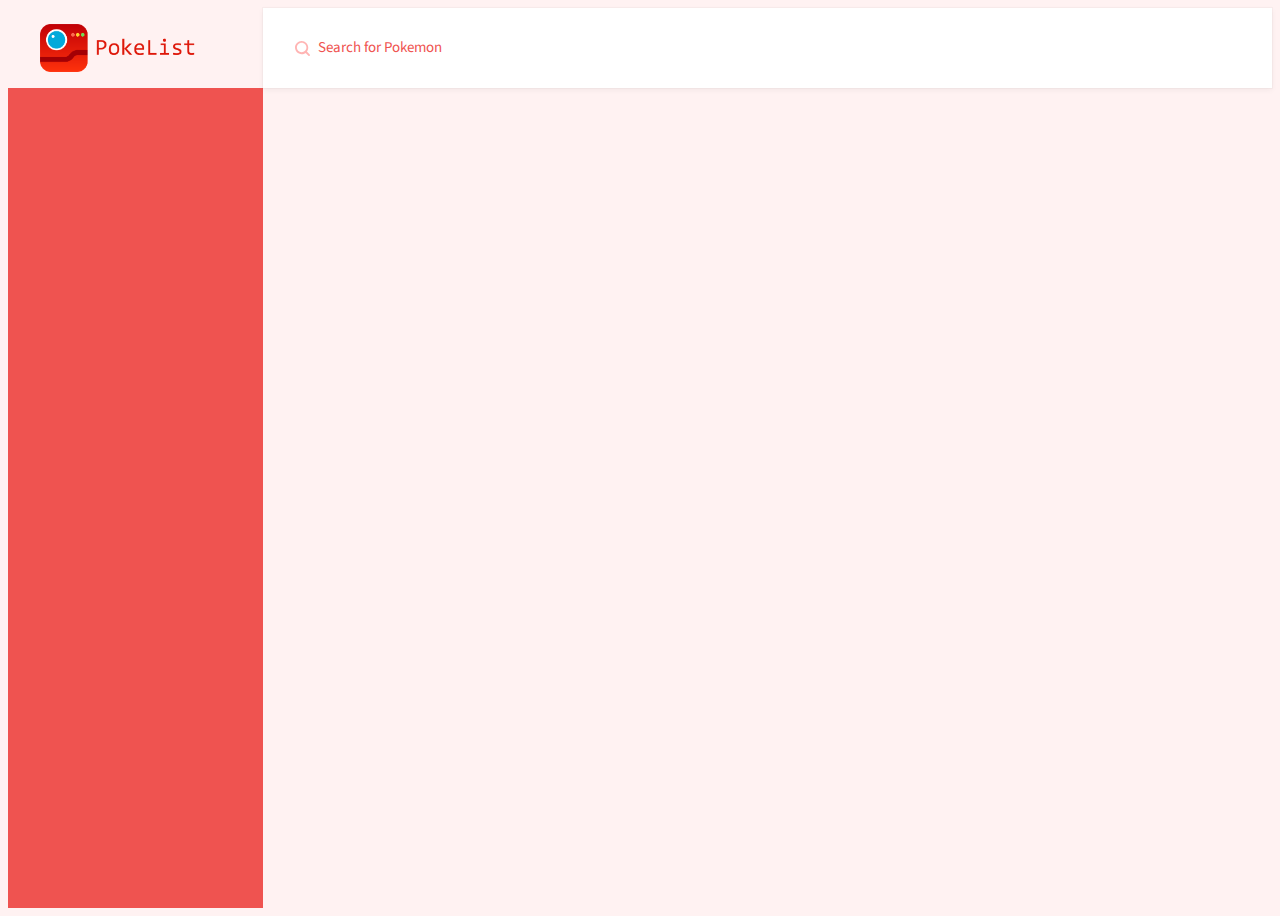
==== commit eb2b9be6: "Finish" ====
--- a/index.html
+++ b/index.html
@@ -3,7 +3,7 @@
     <head>
         <meta charset="utf-8">
         <meta http-equiv="x-ua-compatible" content="ie=edge">
-        <title>Pokemon</title>
+        <title>PokeList</title>
         <meta name="description" content="This is my HTML5 boilerplate.">
 		<meta name="viewport" content="width=device-width, initial-scale=1.0">
 
--- a/css/screen.css
+++ b/css/screen.css
@@ -1,6 +1,24 @@
 /*------------------------------------*\
 #FONTS
 \*------------------------------------*/
+
+@font-face {
+    font-family: "Inter";
+    font-weight: 400;
+    src: url("../fonts/Inter-UI-Regular.woff2") format("woff2")
+}
+
+@font-face {
+    font-family: "Inter";
+    font-weight: 500;
+    src: url("../fonts/Inter-UI-Medium.woff2") format("woff2")
+}
+
+@font-face {
+    font-family: "Inter";
+    font-weight: 700;
+    src: url("../fonts/Inter-UI-Bold.woff2") format("woff2")
+}
 
 /*------------------------------------*\
 #Variables
@@ -27,8 +45,19 @@
     --global-box-shadow-lg: 0 0 0 1px rgba(0, 0, 0, .025), 0 2px 10px rgba(0, 0, 0, .1);
     --global-input-shadow: 0 2px 3px rgba(0, 0, 0, .05);
     --global-input-focus-shadow: 0 0 5px var(--global-color-alpha-light);
-    /* radius */
-    --global-borderRadius: calc(4rem / var(--global-root-font-size));
+    /* global page settings */
+    --global-page-color: var(--global-color-neutral-xxx-dark);
+    --global-page-backgroundColor: var(--global-color-neutral-xxx-light);
+    --global-selection-backgroundColor: var(--global-color-alpha);
+    /* border radius */
+    --global-borderRadius: 30px;
+    --global-borderWidth: 1px;
+    /* transitions */
+    --global-transitionEasing-out: ease-out;
+    --global-transitionEasing-out-cubic: cubic-bezier(0.22, 0.61, 0.36, 1);
+    --global-transitionDuration-alpha: .1s;
+    --global-transitionDuration-beta: .2s;
+    --global-transitionDuration-gamma: .3s;
     /* Baseline settings */
     --global-baseline: 8px;
     --global-whitespace: calc(var(--global-baseline) * 3);
@@ -45,10 +74,18 @@
     /*  = 48px */
     --global-whitespace-xxl: calc(var(--global-whitespace) * 3);
     /*  = 72px */
-    /* transitions */
-    --global-transition-alpha: .2s;
-    --global-transition-beta: 1s;
-    --pi: 3.14159265359;
+    /* forms */
+    --global-label-color: var(--global-color-neutral-xx-dark);
+    --global-placeholder-color: var(--global-color-neutral-x-light);
+    --global-input-backgroundColor: White;
+    --global-input-color: var(--global-color-neutral-xxx-dark);
+    --global-input-borderColor: var(--global-color-neutral-xxx-light);
+    --global-input-hover-borderColor: var(--global-color-neutral-xx-light);
+    --global-input-focus-borderColor: var(--global-color-alpha);
+    --global-input-error-borderColor: var(--global-color-error);
+    --global-input-focus-boxShadowSpread: 0 0 0 3px;
+    --global-input-focus-boxShadowColor: var(--global-color-alpha-x-transparent);
+    --global-input-error-boxShadowColor: var(--global-color-error-x-transparent);
 }
 
 /*------------------------------------*\
@@ -72,7 +109,7 @@
     box-sizing: border-box;
     -webkit-font-smoothing: antialiased;
     -moz-osx-font-smoothing: grayscale;
-    background-color: var(--global-color-neutral-xxxx-light);
+    background-color: var(--global-page-backgroundColor);
 }
 
 *, *:before, *:after {
@@ -220,17 +257,6 @@
 
 input::placeholder {
     color: var(--global-color-neutral-light);
-}
-
-progress {
-    width: 35%;
-    height: 25px;
-}
-
-progress:after {
-    margin: 15%;
-    content: attr(value);
-    color: white;
 }
 
 /*------------------------------------*\
@@ -338,6 +364,54 @@
 \*------------------------------------*/
 
 /*
+    Component: Logo
+    ---
+    Website main logo
+*/
+
+.c-logo {
+    height: var(--global-whitespace-xl);
+    display: flex;
+    align-items: center;
+    justify-content: center;
+    margin-bottom: 0;
+}
+
+.c-logo__launch {
+    margin-bottom: var(--global-whitespace-xl);
+}
+
+.c-logo_image {
+    height: var(--global-whitespace-xl);
+}
+
+/*
+    Component: Progress
+    ---
+    Display the stats of the pokemon
+*/
+
+.c-progress {
+    border-radius: 7px;
+    width: 70%;
+    display: inline;
+}
+
+.c-progress::-webkit-progress-bar {
+    background-color: var(--global-color-neutral-xx-light);
+    border-radius: 7px;
+}
+
+.c-progress::-webkit-progress-value {
+    background-color: var(--global-color-alpha-light);
+    border-radius: 7px;
+}
+
+.labelPercentage {
+    width: var(--global-whitespace-sm);
+}
+
+/*
     Component: Type
     ---
     Display types of pokemon
@@ -356,117 +430,416 @@
     ---
     Pokemon list
 */
+
 .c-pokedex {
     display: grid;
     grid-template-columns: repeat(3, 33%);
-    grid-template-rows: repeat(3, 45% 25% 25%);
+    grid-template-rows: repeat(3, 58% 20% 20%);
     grid-column-gap: 10px;
     grid-row-gap: 10px;
 }
-    
-.grid_photo { grid-area: 1 / 1 / 2 / 2; }
-.grid_stats { grid-area: 1 / 2 / 2 / 4; }
-.grid_type { grid-area: 2 / 1 / 3 / 4; }
-.grid_profile { grid-area: 3 / 1 / 4 / 4; }
+
+.grid_photo {
+    grid-area: 1 / 1 / 2 / 2;
+}
+
+.grid_stats {
+    grid-area: 1 / 2 / 2 / 4;
+}
+
+.grid_type {
+    grid-area: 2 / 1 / 3 / 4;
+}
+
+.grid_profile {
+    grid-area: 3 / 1 / 4 / 4;
+}
 
 .pokemon-name {
     height: auto;
 }
 
-/*
-    Component: Logo
-    ---
-    Website main logo
-*/
-
-.c-logo {
-    height: var(--global-whitespace-xl);
+.c-pokedex__item {
+    box-shadow: var(--global-box-shadow);
+    border-radius: var(--global-borderRadius);
+    background-color: #fff;
+}
+
+@media screen and (min-width: 62em) {
+    .c-pokedex {
+        display: grid;
+        grid-template-columns: repeat(5, 1fr);
+        grid-template-rows: repeat(4, 1fr);
+        grid-column-gap: 30px;
+        grid-row-gap: 30px;
+    }
+    .grid_photo {
+        grid-area: 1 / 1 / 3 / 3;
+    }
+    .grid_type {
+        grid-area: 3 / 1 / 4 / 3;
+    }
+    .grid_stats {
+        grid-area: 1 / 3 / 3 / 6;
+    }
+    .grid_profile {
+        grid-area: 3 / 3 / 4 / 6;
+    }
+    .c-pokedex__item {
+        grid-column: 1 / -1;
+    }
+}
+
+/*
+    Component: launchgrid
+    ---
+    Grid of the launchPage
+*/
+
+.c-launchgrid {
+    display: grid;
+    grid-template-columns: 1fr;
+    grid-template-rows: repeat(2, 500px);
+    grid-column-gap: 0px;
+    grid-row-gap: 0px;
+}
+
+.grid-mockup {
+    grid-area: 1 / 1 / 2 / 2;
+}
+
+.grid-form {
+    grid-area: 2 / 1 / 3 / 2;
+}
+
+@media (min-width: 62em) {
+    .c-launchgrid {
+        display: grid;
+        grid-template-columns: repeat(2, 1fr);
+        grid-template-rows: 1fr;
+        grid-column-gap: 0px;
+        grid-row-gap: 0px;
+    }
+    .grid-mockup {
+        grid-area: 1 / 1 / 2 / 2;
+        height: 50%;
+    }
+    .grid-form {
+        grid-area: 1 / 2 / 2 / 3;
+        height: 50%;
+    }
+}
+
+/*
+    Component: Card
+    ---
+    Card with box shadow
+*/
+
+.c-card {
+    margin-top: var(--global-whitespace-md);
+    margin-bottom: var(--global-whitespace);
+    border-radius: var(--global-borderRadius);
+    box-shadow: 0 0 0 1px rgba(0, 0, 0, 0.05), 0 2px 4px rgba(0, 0, 0, .075);
+    overflow: hidden;
+    width: 100%;
+    height: 100%;
+}
+
+.c-card__launch {
+    margin-top: 40%;
+    background-color: White;
+}
+
+.c-card__header {
+    display: flex;
+    align-items: center;
+    justify-content: space-between;
+    /* margin-bottom: var(--global-whitespace-md); */
+}
+
+.c-card__header, .c-card__body {
+    padding: var(--global-whitespace-md);
+}
+
+.c-card__header {
+    padding-bottom: 0;
+}
+
+.c-card__header>*:last-child, .c-card__body>*:last-child {
+    margin-bottom: 0;
+}
+
+.c-card__body, .c-card__footer {
+    padding: var(--global-whitespace);
+}
+
+.c-card__footer {
+    text-align: center;
+    border-top: var(--global-borderWidth) solid var(--card__footer-borderColor, var(--global-color-neutral-xxx-light));
+}
+
+.c-card__title {
+    text-align: center;
+    font-size: 18px;
+    line-height: calc(var(--global-baseline) * 3);
+    font-weight: 600;
+}
+
+/* This allows c-card__body and __footer to have equal padding everywhere */
+
+.c-card__body>*:last-child, .c-card__footer>*:last-child, .c-card__body>*:last-child>*:last-child, .c-card__footer>*:last-child>*:last-child {
+    margin-bottom: 0;
+}
+
+/*
+    Component: Forms
+    ---
+    Everything form related here
+*/
+
+.c-form-field {
+    position: relative;
+}
+
+.c-form-field--option {
+    display: flex;
+    align-items: center;
+}
+
+/*
+    Component: Input
+    ---
+    Class to put on all input="text" like form inputs
+*/
+
+.c-input {
+    --input-transition: all var(--global-transitionDuration-alpha) var(--global-transitionEasing-out);
+    -webkit-appearance: none;
+    -moz-appearance: none;
+    appearance: none;
+    width: 100%;
+    border-radius: var(--input-borderRadius, var(--global-borderRadius));
+    border: var(--input-borderWidth, var(--global-borderWidth)) solid var(--input-borderColor, var(--global-input-borderColor));
+    background-color: var(--input-backgroundColor, var(--global-input-backgroundColor));
+    color: var(--global-input-color);
+    font-family: inherit;
+    font-size: 16px;
+    line-height: calc(var(--global-baseline) * 3);
+    padding: calc(var(--global-baseline) * 1.5 - var(--global-borderWidth)) var(--global-whitespace-md);
+    outline: none;
+    transition: var(--input-transition);
+}
+
+.c-input:hover {
+    border-color: var(--input-hover-borderColor, var(--global-input-hover-borderColor));
+}
+
+.c-input:focus, .c-input:active {
+    border-color: var(--input-focus-borderColor, var(--global-input-focus-borderColor));
+    box-shadow: var(--global-input-focus-boxShadowSpread) var(--input-focus-boxShadowColor, var(--global-input-focus-boxShadowColor));
+}
+
+.c-input--password-with-toggle {
+    padding-right: 52px;
+}
+
+.c-option {
+    margin-right: var(--global-whitespace-sm);
+}
+
+/*
+    Component: Label
+    ---
+    Class to put on all form labels
+*/
+
+.c-label {
+    margin-bottom: 0;
+    font-size: 14px;
+    padding-bottom: var(--global-whitespace-sm);
+    line-height: calc(var(--global-baseline) * 2);
+    color: var(--label-color, var(--global-label-color));
+    width: 100%;
+}
+
+.c-label--option {
+    padding-bottom: 0;
+}
+
+.c-label__error-message {
+    font-weight: 600;
+    float: right;
+    display: none;
+}
+
+.c-label__error-message.is-visible {
+    display: block;
+}
+
+.c-label--floating {
+    position: absolute;
+    top: calc(var(--global-baseline) * 1.5);
+    left: var(--global-whitespace-sm);
+    padding: var(--global-whitespace-xs) var(--global-whitespace-sm);
+    background-color: var(--label--floating-backgroundColor, var(--global-input-backgroundColor));
+    transition: transform var(--global-transitionDuration-alpha) var(--global-transitionEasing-out);
+    z-index: 1;
+    border-radius: var(--global-borderRadius);
+}
+
+.is-floating, .c-form-field:focus-within .c-label--floating {
+    transform: translateY(calc(var(--global-baseline) * -3))
+}
+
+/*
+    Component: Button
+    ---
+    Class to put on form buttons or
+*/
+
+.c-button {
+    font-size: 16px;
+    font-weight: 600;
+    border-radius: var(--button-borderRadius, var(--global-borderRadius));
+    border: var(--button-borderWidth, var(--global-borderWidth)) solid var(--button-borderColor, var(--global-color-alpha-dark));
+    background-color: var(--button-backgroundColor, var(--global-color-alpha));
+    color: #fff;
+    padding: calc(var(--global-baseline) * 1.5 - var(--button-borderWidth, var(--global-borderWidth))) var(--global-whitespace-md);
+    line-height: calc(var(--global-baseline) * 3);
+    width: 100%;
+    outline: none;
+    box-shadow: var(--button-boxShadow, 0);
+    transition: all var(--global-transitionDuration-alpha) var(--global-transitionEasing-out);
+}
+
+.c-button:hover {
+    border-color: var(--button-hover-borderColor, var(--global-color-alpha-dark));
+    background-color: var(--button-hover-backgroundColor, var(--global-color-alpha-light));
+}
+
+.c-button:focus {
+    background-color: var(--button-focus-backgroundColor, var(--global-color-alpha));
+    border-color: var(--button-focus-borderColor, var(--global-color-alpha-dark));
+    box-shadow: var(--global-input-focus-boxShadowSpread) var(--button-focus-boxShadowColor, var(--global-input-focus-boxShadowColor));
+}
+
+.c-button:active {
+    background-color: var(--button-active-backgroundColor, var(--global-color-alpha-dark));
+    border-color: var(--button-active-borderColor, var(--global-color-alpha-dark));
+    box-shadow: var(--button-active-boxShadow, 0);
+}
+
+@media (prefers-color-scheme: dark) {
+    .c-button {
+        --button-borderColor: var(--global-color-alpha);
+        --button-hover-borderColor: var(--global-color-alpha-light);
+        --button-active-borderColor: var(--global-color-alpha-dark);
+        --button-focus-borderColor: var(--global-color-alpha-x-dark);
+    }
+}
+
+/*
+    Custom option
+    ---
+    Custom checkboxes
+*/
+
+/* Hide the actual input with the class .o-hide-accessible */
+
+.c-custom-option {
+    --custom-option-background: var(--global-input-backgroundColor);
+    --custom-option-borderRadius: var(--global-borderRadius);
+    --custom-option-borderColor: var(--global-input-borderColor);
+    --custom-option-hover-borderColor: var(--global-input-hover-borderColor);
+    --custom-option-focus-borderColor: var(--global-input-focus-borderColor);
+    --custom-option-focus-boxShadowColor: var(--global-input-focus-boxShadowColor);
+    --custom-option-focus-boxShadow: var(--global-input-focus-boxShadowSpread) var(--custom-option-focus-boxShadowColor);
+    --custom-option__symbol-fill: var(--global-color-alpha);
+    --custom-option-transition: var(--global-transitionDuration-alpha) var(--global-transitionEasing-out);
+    display: flex;
+    align-items: center;
+}
+
+.c-custom-option__fake-input {
     display: flex;
     align-items: center;
     justify-content: center;
-    margin: 0px;
-}
-
-.c-logo_image {
-    height: var(--global-whitespace-xl);
-}
-
-/*
-    Component: Loader
-    ---
-    Global loader component
-*/
-
-.c-load-container {
-    display: flex;
-    align-items: center;
-    justify-content: center;
-    width: 100%;
-    min-height: 376px;
-}
-
-.c-loader {
-    /* // all metrics should be in px otherwise calc won't work for some reason. */
-    --loader-viewbox: 50px;
-    /* this variable should be the same as the viewbox attribute in html. */
-    --loader__circle-stroke-width: 5px;
-    --loader__circle-center: calc(var(--loader-viewbox) / 2);
-    /* // The stroke is centered so we need to take that into account.
-    // Otherwise some parts would be outside of the viewbox */
-    --loader__circle-radius: calc(var(--loader-viewbox) / 2 - var(--loader__circle-stroke-width) / 2);
-    --loader__circle-circumference: calc(var(--loader__circle-radius) * 2 * var(--pi));
-    --loader__circle-gap: 20px;
-    --loader__circle-circumference-gap: calc(var(--loader__circle-circumference) - var(--loader__circle-gap));
-    --animation-duration: 1.5s;
-    width: var(--loader-viewbox);
-    height: var(--loader-viewbox);
-    transition: opacity var(--global-transition-beta);
-}
-
-.c-loader__circle {
-    stroke: OrangeRed;
-    fill: transparent;
-    stroke-linecap: round;
-    stroke-width: var(--loader__circle-stroke-width);
-    stroke-dasharray: var(--loader__circle-gap), var(--loader__circle-circumference-gap);
-    stroke-dashoffset: 0;
-    r: var(--loader__circle-radius);
-    cx: var(--loader__circle-center);
-    cy: var(--loader__circle-center);
-    animation: rotateCircle calc(var(--animation-duration) + 0.25s) linear infinite, strokeCircle var(--animation-duration) infinite, strokeColor calc(var(--animation-duration) * 5) calc(var(--animation-duration) / 2) infinite;
-    transform-origin: center;
-}
-
-@keyframes rotateCircle {
-    100% {
-        transform: rotate(360deg);
-    }
-}
-
-@keyframes strokeCircle {
-    50% {
-        stroke-dasharray: var(--loader__circle-circumference-gap), var(--loader__circle-gap);
-        stroke-dashoffset: 0;
-    }
-    100% {
-        stroke-dasharray: var(--loader__circle-gap), var(--loader__circle-circumference-gap);
-        stroke-dashoffset: calc(var(--loader__circle-circumference) * -1);
-    }
-}
-
-@keyframes strokeColor {
-    20% {
-        stroke: gold;
-    }
-    40% {
-        stroke: LimeGreen;
-    }
-    60% {
-        stroke: DodgerBlue;
-    }
-    80% {
-        stroke: HotPink;
-    }
+    width: 16px;
+    height: 16px;
+    margin-right: 8px;
+    background: var(--custom-option-background);
+    border: 1px solid var(--custom-option-borderColor);
+    transition: all var(--custom-option-transition);
+    box-shadow: var(--custom-option-boxShadow, 0);
+}
+
+.c-custom-option__fake-input--checkbox {
+    border-radius: var(--custom-option-borderRadius);
+}
+
+.c-custom-option__symbol {
+    display: block;
+    opacity: 0;
+    /* Hide the symbol initially */
+    transform: scale(.5);
+    transition: transform var(--custom-option-transition), opacity var(--custom-option-transition);
+}
+
+.c-custom-option__fake-input--checkbox .c-custom-option__symbol {
+    width: 10px;
+    height: 10px;
+    fill: var(--custom-option__symbol-fill);
+}
+
+/* hover state */
+
+.c-custom-option:hover {
+    --custom-option-borderColor: var(--custom-option-hover-borderColor);
+}
+
+/* focused and active state */
+
+.c-option--hidden:focus+.c-custom-option, .c-option--hidden:active+.c-custom-option {
+    --custom-option-borderColor: var(--custom-option-focus-borderColor);
+    --custom-option-boxShadow: var(--custom-option-focus-boxShadow);
+}
+
+/* checked state */
+
+.c-option--hidden:checked+.c-custom-option .c-custom-option__symbol {
+    opacity: 1;
+    /* Show the symbol when the invisible checkbox button is checked */
+    transform: scale(1);
+}
+
+/* focused and active state */
+
+.c-option--hidden:focus+.c-custom-toggle, .c-option--hidden:active+.c-custom-toggle {
+    --toggle-borderColor: var(--toggle-focus-borderColor);
+    --toggle-boxShadow: var(--toggle-focus-boxShadow);
+}
+
+/* checked state */
+
+.c-option--hidden:checked+.c-custom-toggle {
+    --toggle-backgroundColor: var(--toggle-checked-backgroundColor);
+    --toggle-borderColor: var(--toggle-checked-borderColor);
+    --toggle__switch-backgroundColor: var(--toggle__switch-checked-backgroundColor);
+}
+
+.c-option--hidden:checked+.c-custom-toggle .c-custom-toggle__fake-input::after {
+    transform: translate(24px, 0);
+}
+
+/* special active state */
+
+.c-option--hidden:active+.c-custom-toggle .c-custom-toggle__fake-input::after {
+    width: 28px;
+}
+
+.c-option--hidden:active:checked+.c-custom-toggle .c-custom-toggle__fake-input::after {
+    margin-left: -6px;
 }
 
 /*
@@ -515,119 +888,11 @@
         grid-template-columns: 17rem 1fr;
         grid-template-rows: var(--c-app__topbar-height) 1fr;
     }
-    /* Scroll behaviour */
-    /*
-        Solution 1
-        Laat toe om overal te scrollen om de main te laten scrollen.
-        Tenzij de navigatie niet meer helemaal in de viewport past, dan kan je ook in sidebar scrollen.
-        Zorgt er ook voor dat c-app__main onder c-app__topbar verdwijnt.
-        Is meer "webby".
-    */
-    /* .c-app__topbar,
-    .c-app__logo {
-        position: sticky;
-        top: 0;
-    }
-
-    .c-app__sidebar {
-        position: sticky;
-        top: var(--c-app__topbar-height);
-        height: calc(100vh - var(--c-app__topbar-height));
-        overflow: auto;
-    } */
-    /*
-        Solution 2
-        Zorgt er voor dat je enkel in de main of de sidebar kan scrollen.
-        Is meer "appy".
-    */
     .c-app__sidebar, .c-app__main {
         height: calc(100vh - var(--c-app__topbar-height));
         overflow-y: auto;
         overflow-x: hidden;
     }
-    .c-pokedex {
-        display: grid;
-        grid-template-columns: repeat(5, 1fr);
-        grid-template-rows: repeat(4, 1fr);
-        grid-column-gap: 30px;
-        grid-row-gap: 30px;
-    }
-    .grid_photo {
-        grid-area: 1 / 1 / 3 / 3;
-    }
-    .grid_type {
-        grid-area: 3 / 1 / 4 / 3;
-    }
-    .grid_stats {
-        grid-area: 1 / 3 / 3 / 6;
-    }
-    .grid_profile {
-        grid-area: 3 / 3 / 4 / 6;
-    }
-}
-
-/*
-    Component: Main Navigation
-    ---
-    Main navigation component
-*/
-
-.c-main-nav__list {
-    margin-bottom: 0;
-}
-
-.c-main-nav__item {
-    margin: var(--global-baseline) 0;
-}
-
-.c-main-nav__link {
-    display: flex;
-    align-items: center;
-    text-decoration: none;
-    color: #fff;
-    /* font-size: 15px; */
-    /* line-height: 20px; */
-    /* padding: 15px 25px 15px 20px; */
-    font-size: 1rem;
-    line-height: calc(var(--global-baseline) * 4);
-    padding: var(--global-whitespace-sm) var(--global-whitespace-lg) var(--global-whitespace-sm) var(--global-whitespace-md);
-    border-left: 5px solid var(--global-color-alpha);
-    transform: translateX(-5px);
-    width: calc(100% + 5px);
-    transition: transform var(--global-transition-beta);
-}
-
-.c-main-nav__link:hover {
-    /* transition: all var(--global-transition-alpha); */
-    transition-duration: var(--global-transition-alpha);
-}
-
-.c-main-nav__link, .c-main-nav__link:hover, .c-main-nav__link:visited {
-    color: #fff;
-}
-
-.c-main-nav__link:hover, .c-main-nav__link:focus, .is-selected .c-main-nav__link {
-    color: #fff;
-    background-color: var(--global-color-neutral);
-    /* border-color: var(--global-color-alpha); */
-    /* border-left-width: 5px; */
-    transform: none;
-}
-
-.c-main-nav__icon {
-    /* display: block; */
-    /* width: 16px;
-    height: 16px; */
-    width: 1rem;
-    /* = 15px */
-    height: 1rem;
-    margin-right: var(--global-whitespace-xs);
-    fill: var(--global-color-neutral-light);
-    transition: fill var(--global-transition-alpha);
-}
-
-.c-main-nav__link:hover .c-main-nav__icon, .c-main-nav__link:focus .c-main-nav__icon, .is-selected .c-main-nav__icon {
-    fill: var(--global-color-alpha);
 }
 
 /*
@@ -675,348 +940,16 @@
     fill: var(--global-color-neutral-x-light);
 }
 
-/*
-    Component: user
-*/
-
-.c-user {
-    display: flex;
-    align-items: center;
-}
-
-.c-user__dropdown-button {
-    display: flex;
-    align-items: center;
-    white-space: nowrap;
-    line-height: var(--global-whitespace-md);
-    outline: none;
-    color: var(--global-color-neutral);
-}
-
-.c-user__dropdown-button:focus {
-    color: var(--global-color-neutral-x-dark);
-}
-
-.c-user__dropdown-icon {
-    display: block;
-    /* width: 11px;
-    height: 16px; */
-    width: calc(11rem / var(--global-root-font-size));
-    height: calc(16rem / var(--global-root-font-size));
-    fill: var(--global-color-neutral-x-light);
-    margin-left: calc(var(--global-baseline) * 2);
-}
-
-.c-user__avatar {
-    /* width: 40px;
-    height: 40px; */
-    width: calc(var(--global-baseline) * 8);
-    height: calc(var(--global-baseline) * 8);
-    background-color: var(--global-color-neutral-xxx-light);
-    border-radius: 100%;
-    flex-shrink: 0;
-    margin-left: calc(var(--global-baseline) * 2);
-}
-
-/*
-    Component: Quick nav
-*/
-
-.c-quick-nav {
-    margin-right: calc(var(--global-baseline) * 5);
-    padding-right: calc(var(--global-baseline) * 5);
-    border-right: 1px solid var(--global-color-neutral-xxx-light);
-    height: calc(var(--global-baseline) * 6);
-    display: flex;
-    align-items: center;
-}
-
-.c-quick-nav__list {
-    display: flex;
-    align-items: center;
-    margin-bottom: 0;
-}
-
-.c-quick-nav__item+.c-quick-nav__item {
-    margin-left: var(--global-whitespace-sm);
-}
-
-.c-quick-nav__action {
-    transition: color var(--global-transition-alpha);
-    cursor: pointer;
-    outline: none;
-}
-
-.c-quick-nav__action--has-notifications::after {
-    content: '';
-    display: block;
-    width: calc(12rem / var(--global-root-font-size));
-    height: calc(12rem / var(--global-root-font-size));
-    border-radius: 100%;
-    border: 2px solid white;
-    background-color: #FFC06A;
-    position: absolute;
-    top: -5px;
-    right: -3px;
-    top: calc(-5rem / var(--global-root-font-size));
-    right: calc(-3rem / var(--global-root-font-size));
-}
-
-.c-quick-nav__action, .c-quick-nav__action:visited, .c-quick-nav__action:active {
-    display: block;
-    color: var(--global-color-neutral-x-light);
-}
-
-.c-quick-nav__action:hover, .c-quick-nav__action:focus {
-    color: var(--global-color-neutral-light);
-}
-
-.c-quick-nav__icon {
-    display: block;
-    /* width: 16px;
-    height: 16px; */
-    width: 1rem;
-    height: 1rem;
-    fill: currentColor;
-    transition: fill var(--global-transition-alpha);
-}
-
-/*
-    Component: Dropdown
-*/
-
-.c-dropdown-container {
-    position: relative;
-}
-
-.c-dropdown-toggle.is-open+.c-dropdown {
-    opacity: 1;
-    pointer-events: auto;
-    transform: none;
-}
-
-.c-dropdown-toggle.is-open+.c-dropdown {
-    opacity: 1;
-}
-
-.c-dropdown {
-    /* display: none; */
-    opacity: 0;
-    pointer-events: none;
-    position: absolute;
-    top: 100%;
-    margin-top: calc(var(--global-baseline) * 3);
-    transform: translateY(5px);
-    width: 10rem;
-    background-color: white;
-    box-shadow: var(--global-box-shadow-lg);
-    transition: all var(--global-transition-alpha);
-}
-
-.c-dropdown--right {
-    right: 0;
-}
-
-.c-dropdown--notifications {
-    width: 30rem;
-    margin-right: calc(var(--global-baseline) * -5);
-}
-
-.c-dropdown__header {
-    border-bottom: 1px solid var(--global-color-neutral-xxxx-light);
-    padding: var(--global-whitespace-md);
-}
-
-.c-dropdown__footer {
-    border-top: 1px solid var(--global-color-neutral-xxxx-light);
-}
-
-.c-dropdown__title {
-    margin-bottom: 0;
-}
-
-.c-dropdown__body {
-    padding: calc(var(--global-baseline) * 2) var(--global-whitespace-md);
-}
-
-.c-dropdown__body--lg {
-    padding: var(--global-whitespace-md) var(--global-whitespace-lg);
-}
-
-.c-dropdown__list {
-    margin: 0;
-}
-
-.c-dropdown__link, .c-dropdown__link:visited, .c-dropdown__link:active {
-    display: block;
-    padding: var(--global-baseline) 0;
-    text-decoration: none;
-    color: var(--global-color-neutral);
-    /* font-size: 13px; */
-    font-size: 0.8666666667;
-}
-
-.c-dropdown__link:hover, .c-dropdown__link:focus {
-    color: var(--global-color-neutral-x-dark);
-}
-
-.c-dropdown__more-link {
-    display: block;
-    text-align: center;
-    text-decoration: none;
-    padding: var(--global-whitespace-md);
-}
-
-/*
-    Component: Dashboard
-    ---
-    Dashboard component with CSS grid
-*/
-
-.c-dashboard {
-    display: grid;
-    grid-gap: var(--global-whitespace-lg);
-    margin-bottom: var(--global-whitespace-md);
-}
-
-.c-pokedex__item {
-    box-shadow: var(--global-box-shadow);
-    background-color: #fff;
-    border-radius: 10px;
-}
-
-@media screen and (min-width: 62em) {
-    .c-dashboard {
-        grid-template-columns: repeat(12, 1fr);
-    }
-    .c-pokedex__item {
-        grid-column: 1 / -1;
-    }
-}
-
-/*
-    Component: Card
-*/
-
-.c-card {
-    width: 100%;
-    height: 100%;
-}
-
-.c-card__header {
-    display: flex;
-    align-items: center;
-    justify-content: space-between;
-    /* margin-bottom: var(--global-whitespace-md); */
-}
-
-.c-card__title {
-    margin-bottom: 0;
-    /* font-size: 18px;
-    line-height: 25px; */
-    font-size: 1.2rem;
-    line-height: calc(var(--global-baseline) * 5);
-}
-
-.c-card__header, .c-card__body {
-    padding: var(--global-whitespace-md);
-}
-
-.c-card__header {
-    padding-bottom: 0;
-}
-
-.c-card__header>*:last-child, .c-card__body>*:last-child {
-    margin-bottom: 0;
-}
-
-/*
-    Component: Input
-    ---
-    Class to put on all input="text" like form inputs
-*/
-
-.c-input {
-    -webkit-appearance: none;
-    -moz-appearance: none;
-    appearance: none;
-    width: 100%;
-    border: 1px solid var(--global-color-neutral-xx-light);
-    border-radius: var(--global-borderRadius);
-    background-color: #fff;
-    color: var(--global-color-neutral-xxxx-dark);
-    font-family: inherit;
-    /* font-size: 13px;
-    line-height: 20px;
-    padding: 4px 10px; */
-    font-size: 0.8666666667rem;
-    line-height: calc(var(--global-baseline) * 4);
-    padding: calc(var(--global-whitespace-xxs) - 1px) var(--global-whitespace-xs);
-    outline: none;
-    box-shadow: var(--inset-shadow);
-    transition: border var(--global-transition-alpha);
-    box-shadow: var(--global-input-shadow);
-}
-
-.c-input:hover {
-    border-color: var(--global-color-neutral-x-light);
-}
-
-.c-input:focus, .c-input:active {
-    border-color: var(--global-color-alpha-light);
-    box-shadow: var(--global-input-focus-shadow);
-}
-
-/*
-    Component: Custom Select
-    ---
-    Custom select dropdown
-*/
-
-.c-custom-select {
-    display: block;
-    position: relative;
-}
-
-.c-custom-select__input {
-    padding-right: calc(var(--global-baseline) * 5);
-}
-
-.c-custom-select__symbol {
-    width: calc(11rem / var(--global-root-font-size));
-    height: calc(16rem / var(--global-root-font-size));
-    position: absolute;
-    top: 50%;
-    /* transform: translateY(calc(-8rem / var(--global-root-font-size))); */
-    transform: translateY(-50%);
-    right: var(--global-whitespace-xs);
-    pointer-events: none;
-    fill: var(--global-color-neutral-light);
-}
-
-/*
-    Donut Chart
-*/
-
-.c-donut {
-    /* all metrics should be in px otherwise calc won't work for some reason. */
-    --donut-viewbox: 100px;
-    /* this variable should be the same as the viewbox attribute in html. */
-    --donut__circle-stroke-width: 10px;
-    --donut__circle-center: calc(var(--donut-viewbox) / 2);
-    /* The stroke is centered so we need to take that into account.
-    Otherwise some parts would be outside of the viewbox */
-    --donut__circle-radius: calc(var(--donut-viewbox) / 2 - var(--donut__circle-stroke-width) / 2);
-    --donut__circle-circumference: calc(var(--donut__circle-radius) * 2 * var(--pi));
-    --donut__circle-gap: 20px;
-    --donut__circle-circumference-gap: calc(var(--donut__circle-circumference) - var(--donut__circle-gap));
-    /* width: var(--donut-viewbox);
-    height: var(--donut-viewbox); */
-    margin: 0 auto;
-    max-width: 150px;
-    display: block;
-    transform: rotate(-90deg);
-    transform-origin: center;
+/*------------------------------------*\
+#States
+\*------------------------------------*/
+
+.has-error {
+    --label-color: var(--global-color-error);
+    --input-borderColor: var(--global-input-error-borderColor);
+    --input-hover-borderColor: var(--global-input-error-borderColor);
+    --input-focus-borderColor: var(--global-input-error-borderColor);
+    --input-focus-boxShadowColor: var(--global-input-error-boxShadowColor);
 }
 
 /*------------------------------------*\
